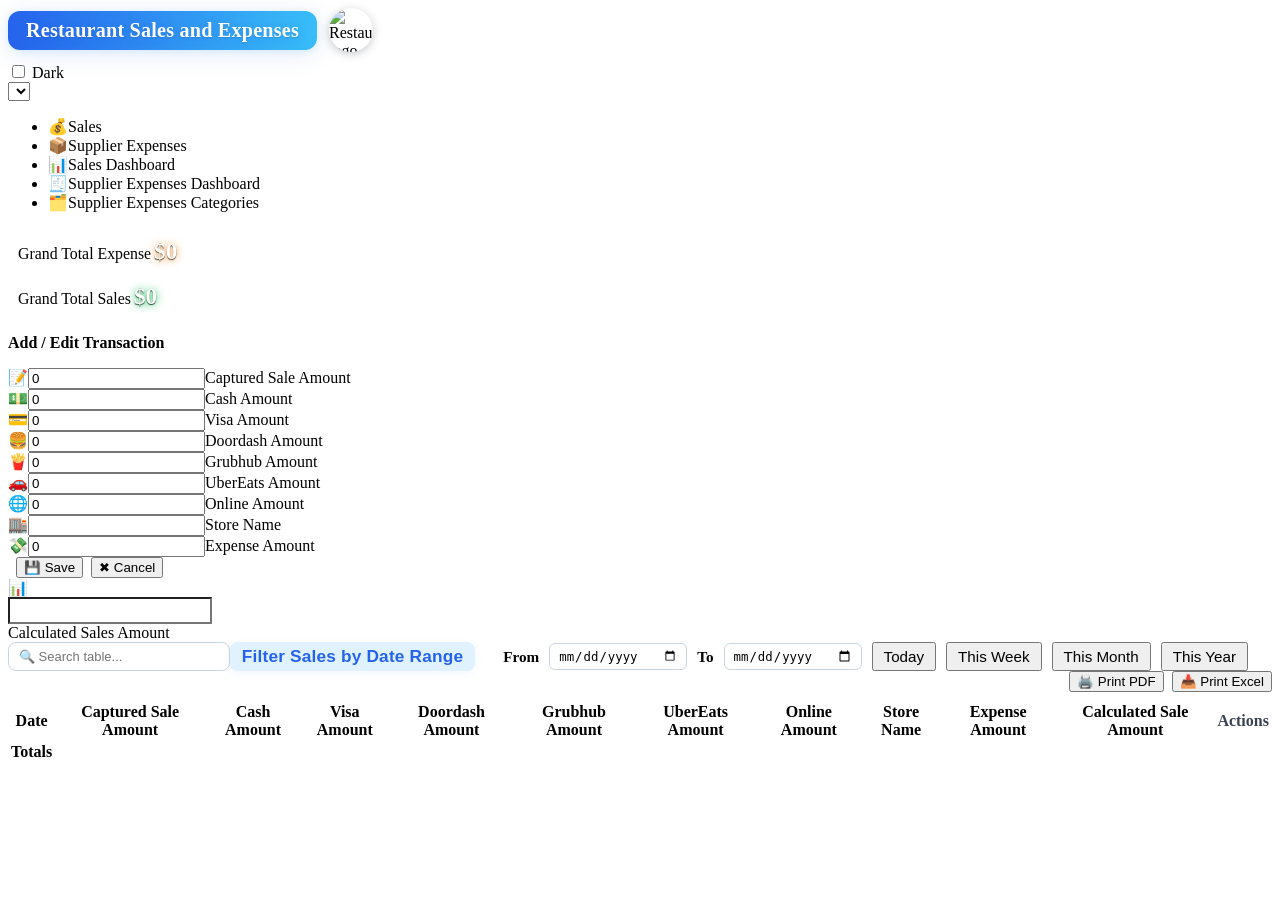
==== src/main/resources/templates/index.html @ b05e26e3 "Add Supplier Expenses Filter" ====
<!DOCTYPE html>
<html data-theme="light">
<head>
<meta charset="UTF-8">
<title>Restaurant Dashboard</title>
<link rel="icon" type="image/png" href="/images/favicon.png">
<script src="https://cdn.jsdelivr.net/npm/chart.js"></script>
<link rel="stylesheet" href="/css/theme.css">
</head>
<body>
  <div id="printReportTitle"></div>
  <div class="top-bar">
    <div style="display:flex;align-items:center;gap:12px;margin-bottom:10px;">
    <h2 style="
      background: linear-gradient(90deg, #2563eb 0%, #38bdf8 100%);
      color: #fff;
      padding: 8px 18px;
      border-radius: 12px;
      box-shadow: 0 4px 24px 0 #2563eb22, 0 1.5px 6px 0 #38bdf822;
      font-weight: 800;
      letter-spacing: 0.01em;
      text-shadow: 0 2px 8px #2563eb44, 0 1px 1px #2222;
      margin: 0;
      font-size: 1.26rem;
      display: inline-block;
      transition: box-shadow 0.3s, background 0.3s;
    "><span id="pageTitleText">Restaurant Sales and Expenses</span></h2>
    <img src="/images/favicon.png" alt="Restaurant logo" width="44" height="44" style="width:44px;height:44px;flex:0 0 44px;object-fit:contain;border-radius:50%;box-shadow:0 2px 8px rgba(30,41,59,0.25);">
    </div>
    <div class="theme-toggle">
      <label class="switch">
        <input type="checkbox" id="themeToggle" onchange="toggleTheme(this)">
        <span class="slider"></span>
      </label>
      <span class="theme-label">Dark</span>
    </div>
  </div>

  <select id="restaurantSelect" class="restaurant-select" onchange="loadData()"></select>

  <!-- Tab menu: Sales, Supplier Expenses, Sales Dashboard, and Supplier Expenses Dashboard -->
  <ul class="tab-menu">
      <li id="tabSales" class="tab tab-active" onclick="switchTab('sales')"><span class="tab-icon">💰</span>Sales</li>
      <li id="tabSuppliers" class="tab" onclick="switchTab('suppliers')"><span class="tab-icon">📦</span>Supplier Expenses</li>
      <li id="tabSalesDashboard" class="tab" onclick="switchTab('salesDashboard')"><span class="tab-icon">📊</span>Sales Dashboard</li>
      <li id="tabSupplierDashboard" class="tab" onclick="switchTab('supplierDashboard')"><span class="tab-icon">🧾</span>Supplier Expenses Dashboard</li>
      <li id="tabSupplierCategories" class="tab" onclick="switchTab('supplierCategories')"><span class="tab-icon">🗂️</span>Supplier Expenses Categories</li>
      <div class="tab-slider" id="tabSlider"></div>
    </ul>
  <!-- Only Sales and Supplier Expenses tab content sections -->
  <div id="tabContentSales" class="tab-content">
    <div class="kpi-grid">
      <div class="kpi spent" style="font-size:0.75rem !important;padding:10px 10px 8px 10px;min-width:0;min-height:0;">
        <span style="font-size:0.99rem !important;">Grand Total Expense</span>
        <strong id="spentVal" style="font-size:1.45rem !important;color:#fff;text-shadow:0 1px 8px #f59e42,0 1px 1px #222;">$0</strong>
        <span class="kpi-pct" id="spentPct" style="font-size:0.78em !important;"></span>
      </div>
      <div class="kpi total" style="font-size:0.75rem !important;padding:10px 10px 8px 10px;min-width:0;min-height:0;">
        <span style="font-size:0.99rem !important;">Grand Total Sales</span>
        <strong id="totalVal" style="font-size:1.45rem !important;color:#fff;text-shadow:0 1px 8px #22c55e,0 1px 1px #222;">$0</strong>
        <span class="kpi-pct" id="totalPct" style="font-size:0.78em !important;"></span>
      </div>
    </div>

    <h3 style="font-size:1em;">Add / Edit Transaction</h3>
    <div class="form-grid modern-inputs single-row-form">
      <div class="input-group"><span class="input-icon">📝</span><input id="capturedSaleAmount" name="capturedSaleAmount" type="number" step="0.01" min="0" value="0" placeholder=" "><label>Captured Sale Amount</label></div>
      <div class="input-group"><span class="input-icon">💵</span><input id="cashAmount" type="number" step="0.01" min="0" value="0" placeholder=" " oninput="recalcTotal()" inputmode="decimal" pattern="[0-9]*"><label>Cash Amount</label></div>
      <div class="input-group"><span class="input-icon">💳</span><input id="visaAmount" type="number" step="0.01" min="0" value="0" placeholder=" " oninput="recalcTotal()" inputmode="decimal" pattern="[0-9]*"><label>Visa Amount</label></div>
      <div class="input-group"><span class="input-icon">🍔</span><input id="doordashAmount" type="number" step="0.01" min="0" value="0" placeholder=" " oninput="recalcTotal()" inputmode="decimal" pattern="[0-9]*"><label>Doordash Amount</label></div>
      <div class="input-group"><span class="input-icon">🍟</span><input id="grubhubAmount" type="number" step="0.01" min="0" value="0" placeholder=" " oninput="recalcTotal()" inputmode="decimal" pattern="[0-9]*"><label>Grubhub Amount</label></div>
      <div class="input-group"><span class="input-icon">🚗</span><input id="ubereatsAmount" type="number" step="0.01" min="0" value="0" placeholder=" " oninput="recalcTotal()" inputmode="decimal" pattern="[0-9]*"><label>UberEats Amount</label></div>
      <div class="input-group"><span class="input-icon">🌐</span><input id="onlineAmount" type="number" step="0.01" min="0" value="0" placeholder=" " oninput="recalcTotal()" inputmode="decimal" pattern="[0-9]*"><label>Online Amount</label></div>
      <div class="input-group"><span class="input-icon">🏬</span><input id="storeName" placeholder=" "><label>Store Name</label></div>
      <div class="input-group"><span class="input-icon">💸</span><input id="expenseAmount" type="number" step="0.01" min="0" value="0" placeholder=" " oninput="recalcTotal()" inputmode="decimal" pattern="[0-9]*"><label>Expense Amount</label></div>
      <div class="btn-row" style="align-self:end;display:flex;gap:8px;margin-left:8px;">
        <button class="btn btn-primary" onclick="saveTx()">💾 Save</button>
        <button class="btn btn-secondary" onclick="cancelEdit()">✖ Cancel</button>
      </div>
    </div>
    <div class="form-grid modern-inputs single-row-form" style="margin-top:0;grid-template-columns:1fr;">
      <div class="input-group readonly" style="min-width:180px;max-width:220px;width:100%;">
        <span class="input-icon">📊</span>
        <input id="calcTotal" readonly placeholder=" " style="min-width:120px;max-width:180px;width:100%;font-weight:bold;font-size:1.08em;background-clip:padding-box;color:#1e293b;text-align:left;padding-right:18px;">
        <label>Calculated Sales Amount</label>
      </div>
    </div>

    <!-- Combined Search and Date Filter Row (Print buttons right-aligned) -->
    <div class="filter-search-row" style="display:flex;align-items:center;gap:0;margin-bottom:8px;flex-wrap:wrap;">
      <div class="search-row" style="display:flex;align-items:center;gap:0;margin-bottom:0;flex:1;">
        <input id="tableSearch" type="text" placeholder="🔍 Search table..." style="flex:1;max-width:260px;padding:6px 10px;border-radius:8px;border:1px solid #cbd5e1;font-size:13px;" oninput="filterTable()">
        <div class="date-range-filter" style="display:flex;flex-direction:row;align-items:center;gap:10px;margin-bottom:0;margin-right:24px;">
          <div class="date-filter-title" style="font-size:1.08em;font-weight:600;color:#2563eb;margin-right:18px;white-space:nowrap;letter-spacing:0.01em;display:flex;align-items:center;">
            <span style="display:inline-block;padding:4px 12px;background:#e0f2fe;border-radius:8px 8px 8px 8px;box-shadow:0 2px 8px #2563eb11;font-family:'Segoe UI','Inter',Arial,sans-serif;">Filter Sales by Date Range</span>
          </div>
          <label for="dateFrom" style="font-size:0.95em;font-weight:600;margin-bottom:0;">From</label>
          <input id="dateFrom" type="date" style="width:120px;padding:4px 8px;font-size:0.95em;border-radius:6px;border:1px solid #cbd5e1;" onchange="filterTable()" placeholder="MM/DD/YYYY">
          <label for="dateTo" style="font-size:0.95em;font-weight:600;margin-bottom:0;">To</label>
          <input id="dateTo" type="date" style="width:120px;padding:4px 8px;font-size:0.95em;border-radius:6px;border:1px solid #cbd5e1;" onchange="filterTable()" placeholder="MM/DD/YYYY">
          <button type="button" class="btn btn-secondary" style="font-size:0.95em;padding:4px 10px;" onclick="setDateRange('today')">Today</button>
          <button type="button" class="btn btn-secondary" style="font-size:0.95em;padding:4px 10px;" onclick="setDateRange('week')">This Week</button>
          <button type="button" class="btn btn-secondary" style="font-size:0.95em;padding:4px 10px;" onclick="setDateRange('month')">This Month</button>
          <button type="button" class="btn btn-secondary" style="font-size:0.95em;padding:4px 10px;" onclick="setDateRange('year')">This Year</button>
        </div>
      </div>
      <div class="print-btns" style="display:flex;align-items:center;gap:8px;margin-left:auto;">
        <button class="btn btn-secondary" onclick="printPDF()">🖨️ Print PDF</button>
        <button class="btn btn-secondary" onclick="printExcel()">📥 Print Excel</button>
      </div>
    </div>

    <table class="modern sales-table" id="salesTable">
      <thead>
        <tr>
          <th onclick="sortTable('date')" style="cursor:pointer;background:var(--table-head);" title="Sort by Date">Date <span class="sort-indicator" id="sort-date"></span></th>
          <th onclick="sortTable('capturedSaleAmount')" style="cursor:pointer;background:var(--table-head);" title="Sort by Captured Sale Amount">Captured Sale Amount <span class="sort-indicator" id="sort-capturedSaleAmount"></span></th>
          <th onclick="sortTable('cashAmount')" style="cursor:pointer;background:var(--table-head);" title="Sort by Cash Amount">Cash Amount <span class="sort-indicator" id="sort-cashAmount"></span></th>
          <th onclick="sortTable('visaAmount')" style="cursor:pointer;background:var(--table-head);" title="Sort by Visa Amount">Visa Amount <span class="sort-indicator" id="sort-visaAmount"></span></th>
          <th onclick="sortTable('doordashAmount')" style="cursor:pointer;background:var(--table-head);" title="Sort by Doordash Amount">Doordash Amount <span class="sort-indicator" id="sort-doordashAmount"></span></th>
          <th onclick="sortTable('grubhubAmount')" style="cursor:pointer;background:var(--table-head);" title="Sort by Grubhub Amount">Grubhub Amount <span class="sort-indicator" id="sort-grubhubAmount"></span></th>
          <th onclick="sortTable('ubereatsAmount')" style="cursor:pointer;background:var(--table-head);" title="Sort by UberEats Amount">UberEats Amount <span class="sort-indicator" id="sort-ubereatsAmount"></span></th>
          <th onclick="sortTable('onlineAmount')" style="cursor:pointer;background:var(--table-head);" title="Sort by Online Amount">Online Amount <span class="sort-indicator" id="sort-onlineAmount"></span></th>
          <th onclick="sortTable('storeName')" style="cursor:pointer;background:var(--table-head);" title="Sort by Store Name">Store Name <span class="sort-indicator" id="sort-storeName"></span></th>
          <th onclick="sortTable('expenseAmount')" style="cursor:pointer;background:var(--table-head);" title="Sort by Expense Amount">Expense Amount <span class="sort-indicator" id="sort-expenseAmount"></span></th>
          <th onclick="sortTable('totalAmount')" style="cursor:pointer;background:var(--table-head);" title="Sort by Calculated Sale Amount">Calculated Sale Amount <span class="sort-indicator" id="sort-totalAmount"></span></th>
          <th style="background:var(--table-head);font-weight:bold;color:#374151;">Actions</th>
        </tr>
      </thead>
      <tbody id="rows"></tbody>
      <tfoot>
        <tr class="footer-total-row" style="background:var(--table-head);font-weight:600;">
          <td>Totals</td>
          <td id="footer-capturedSaleAmount"></td>
          <td id="footer-cashAmount"></td>
          <td id="footer-visaAmount"></td>
          <td id="footer-doordashAmount"></td>
          <td id="footer-grubhubAmount"></td>
          <td id="footer-ubereatsAmount"></td>
          <td id="footer-onlineAmount"></td>
          <td></td>
          <td id="footer-expenseAmount"></td>
          <td id="footer-saleAmount"></td>
          <td></td>
        </tr>
      </tfoot>
    </table>
    <div id="grand-total-row-container"></div>
    <div id="pagination" class="pagination"></div>
  </div>
  <div id="tabContentSuppliers" class="tab-content" style="display:none;">
    <div class="kpi-grid">
      <div class="kpi spent supplier-kpi" style="font-size:0.75rem !important;padding:10px 10px 8px 10px;min-width:0;min-height:0;position:relative;color:#fff;">
        <span style="font-size:0.99rem !important;">Total Supplier Invoices</span>
        <strong id="supplierKpiVal" style="font-size:1.45rem !important;color:#fff;text-shadow:0 1px 8px #f97316,0 1px 1px #222;">$0</strong>
        <span class="kpi-pct" id="supplierKpiPct" style="font-size:0.78em !important;"></span>
      </div>
    </div>
    <h3 style="font-size:1em;">Add / Edit Transaction</h3>
    <form id="supplierForm" class="form-grid modern-inputs single-row-form" style="margin-bottom:10px;">
      <div class="input-group"><span class="input-icon">🏢</span><input id="supplierName" required placeholder=" "><label>Supplier Name</label></div>
      <div class="input-group"><span class="input-icon">📅</span><input id="transactionDate" type="date" required placeholder=" "><label>Transaction Date</label></div>
      <div class="input-group"><span class="input-icon">#️⃣</span><input id="invoiceNumber" placeholder=" "><label>Invoice Number</label></div>
      <div class="input-group"><span class="input-icon">💳</span><input id="checkNumber" placeholder=" "><label>Check Number</label></div>
      <div class="input-group"><span class="input-icon">💲</span><input id="invoiceAmount" type="number" step="0.01" min="0" placeholder=" "><label>Invoice Amount</label></div>
      <div class="input-group" style="grid-column:span 2;"><span class="input-icon">📝</span><input id="notes" placeholder=" "><label>Notes</label></div>
      <div class="btn-row" style="grid-column:span 4;display:flex;gap:8px;justify-content:flex-end;margin-top:2px;">
        <button type="submit" class="btn btn-primary">💾 Save</button>
        <button type="button" class="btn btn-secondary" onclick="supplierEditId=null;clearSupplierForm();renderSupplierTable();">✖ Cancel</button>
      </div>
    </form>
    <div class="filter-search-row" style="display:flex;align-items:center;gap:0;margin-bottom:8px;flex-wrap:wrap;">
      <div class="search-row" style="display:flex;align-items:center;gap:0;margin-bottom:0;flex:1;">
        <input id="supplierTableSearch" type="text" placeholder="🔍 Search table..." style="flex:1;max-width:260px;padding:6px 10px;border-radius:8px;border:1px solid #cbd5e1;font-size:13px;" oninput="filterSupplierTable()">
        <div id="supplierDateRange" class="date-range-filter" style="display:flex;flex-direction:row;align-items:center;gap:10px;margin-bottom:0;margin-right:24px;">
          <div class="date-filter-title" style="font-size:1.08em;font-weight:600;color:#2563eb;margin-right:18px;white-space:nowrap;letter-spacing:0.01em;display:flex;align-items:center;">
            <span style="display:inline-block;padding:4px 12px;background:#e0f2fe;border-radius:8px 8px 8px 8px;box-shadow:0 2px 8px #2563eb11;font-family:'Segoe UI','Inter',Arial,sans-serif;">Filter Expenses by Date Range</span>
          </div>
          <label for="supplierDateFrom" style="font-size:0.95em;font-weight:600;margin-bottom:0;">From</label>
          <input id="supplierDateFrom" type="date" style="width:120px;padding:4px 8px;font-size:0.95em;border-radius:6px;border:1px solid #cbd5e1;" onchange="filterSupplierTable()" placeholder="MM/DD/YYYY">
          <label for="supplierDateTo" style="font-size:0.95em;font-weight:600;margin-bottom:0;">To</label>
          <input id="supplierDateTo" type="date" style="width:120px;padding:4px 8px;font-size:0.95em;border-radius:6px;border:1px solid #cbd5e1;" onchange="filterSupplierTable()" placeholder="MM/DD/YYYY">
          <button type="button" class="btn btn-secondary" style="font-size:0.95em;padding:4px 10px;" onclick="setSupplierDateRange('today')">Today</button>
          <button type="button" class="btn btn-secondary" style="font-size:0.95em;padding:4px 10px;" onclick="setSupplierDateRange('week')">This Week</button>
          <button type="button" class="btn btn-secondary" style="font-size:0.95em;padding:4px 10px;" onclick="setSupplierDateRange('month')">This Month</button>
          <button type="button" class="btn btn-secondary" style="font-size:0.95em;padding:4px 10px;" onclick="setSupplierDateRange('year')">This Year</button>
        </div>
      </div>
      <div class="print-btns" style="display:flex;align-items:center;gap:8px;margin-left:auto;">
        <button class="btn btn-secondary" onclick="printSupplierPDF()">🖨️ Print PDF</button>
        <button class="btn btn-secondary" onclick="printSupplierExcel()">📥 Print Excel</button>
      </div>
    </div>
    <table class="modern" id="supplierTable">
      <thead>
        <tr>
          <th onclick="sortSupplierTable('supplierName')" style="cursor:pointer;background:var(--table-head);" title="Sort by Supplier Name">Supplier Name <span class="sort-indicator" id="sort-supplier-supplierName"></span></th>
          <th onclick="sortSupplierTable('transactionDate')" style="cursor:pointer;background:var(--table-head);" title="Sort by Transaction Date">Transaction Date <span class="sort-indicator" id="sort-supplier-transactionDate"></span></th>
          <th onclick="sortSupplierTable('invoiceNumber')" style="cursor:pointer;background:var(--table-head);" title="Sort by Invoice Number">Invoice Number <span class="sort-indicator" id="sort-supplier-invoiceNumber"></span></th>
          <th onclick="sortSupplierTable('checkNumber')" style="cursor:pointer;background:var(--table-head);" title="Sort by Check Number">Check Number <span class="sort-indicator" id="sort-supplier-checkNumber"></span></th>
          <th onclick="sortSupplierTable('invoiceAmount')" style="cursor:pointer;background:var(--table-head);" title="Sort by Invoice Amount">Invoice Amount <span class="sort-indicator" id="sort-supplier-invoiceAmount"></span></th>
          <th onclick="sortSupplierTable('notes')" style="cursor:pointer;background:var(--table-head);" title="Sort by Notes">Notes <span class="sort-indicator" id="sort-supplier-notes"></span></th>
          <th style="background:var(--table-head);font-weight:bold;color:#374151;">Actions</th>
        </tr>
      </thead>
      <tbody id="supplierRows"></tbody>
      <tfoot>
        <tr class="grand-total-row">
          <td class="grand-label">Totals</td>
          <td></td>
          <td></td>
          <td></td>
          <td id="supplier-grand-total" style="text-align:right;"></td>
          <td></td>
          <td></td>
        </tr>
      </tfoot>
    </table>
    <div id="supplierPagination" class="pagination"></div>
  </div>
  <div id="tabContentSalesDashboard" class="tab-content" style="display:none;">
    <div style="margin-bottom: 20px;">
      <p style="font-size: 14px; color: #666; margin-bottom: 20px;">📊 View detailed sales breakdown by week with comprehensive metrics</p>
    </div>
    
    <div class="controls" style="display: flex; gap: 15px; margin-bottom: 30px; align-items: center; flex-wrap: wrap;">
      <div class="control-group" style="display: flex; align-items: center; gap: 10px;">
        <label for="dashboardWeekSelector" style="font-weight: 600; color: #334155; font-size: 14px;">Select Week:</label>
        <select id="dashboardWeekSelector" onchange="onDashboardWeekChange()" style="padding: 10px 15px; border: 2px solid #e2e8f0; border-radius: 8px; font-size: 14px; background: white; cursor: pointer; transition: all 0.3s; min-width: 250px;">
          <option value="">Loading weeks...</option>
        </select>
      </div>
      <div style="display: flex; gap: 10px; flex-wrap: wrap;">
        <button class="btn btn-secondary" onclick="exportDashboardWeekToPDF()" style="padding: 10px 16px; background: #2563eb; color: white; border: none; border-radius: 6px; font-size: 14px; font-weight: 500; cursor: pointer; transition: all 0.2s;">🖨️ Print PDF</button>
        <button class="btn btn-secondary" onclick="exportDashboardWeekToExcel()" style="padding: 10px 16px; background: #2563eb; color: white; border: none; border-radius: 6px; font-size: 14px; font-weight: 500; cursor: pointer; transition: all 0.2s;">📋 Print Excel</button>
      </div>
    </div>
    
    <div id="dashboardWeekSalesSummary" style="display: grid; grid-template-columns: repeat(auto-fit, minmax(160px, 1fr)); gap: 15px; margin-bottom: 30px;">
      <!-- Summary cards populated by JavaScript -->
    </div>
    
    <div style="overflow-x: auto; border-radius: 10px; border: 1px solid #e2e8f0; box-shadow: 0 2px 8px rgba(0, 0, 0, 0.04);">
      <table class="modern" style="width: 100%; border-collapse: collapse;">
        <thead style="background: #f1f5f9; border-bottom: 2px solid #e2e8f0;">
          <tr>
            <th style="padding: 14px; text-align: left; font-weight: 600; color: #334155; white-space: nowrap;">Date</th>
            <th style="padding: 14px; text-align: right; font-weight: 600; color: #334155; white-space: nowrap;">Captured Sale</th>
            <th style="padding: 14px; text-align: right; font-weight: 600; color: #334155; white-space: nowrap;">Cash</th>
            <th style="padding: 14px; text-align: right; font-weight: 600; color: #334155; white-space: nowrap;">Visa</th>
            <th style="padding: 14px; text-align: right; font-weight: 600; color: #334155; white-space: nowrap;">DoorDash</th>
            <th style="padding: 14px; text-align: right; font-weight: 600; color: #334155; white-space: nowrap;">GrubHub</th>
            <th style="padding: 14px; text-align: right; font-weight: 600; color: #334155; white-space: nowrap;">Uber Eats</th>
            <th style="padding: 14px; text-align: right; font-weight: 600; color: #334155; white-space: nowrap;">Online</th>
            <th style="padding: 14px; text-align: left; font-weight: 600; color: #334155; white-space: nowrap;">Store Name</th>
            <th style="padding: 14px; text-align: right; font-weight: 600; color: #334155; white-space: nowrap;">Expense</th>
            <th style="padding: 14px; text-align: right; font-weight: 600; color: #334155; white-space: nowrap;">Total Sale</th>
          </tr>
        </thead>
        <tbody id="dashboardWeekSalesTableBody" style="font-size: 14px;">
          <tr>
            <td colspan="11" style="text-align: center; padding: 40px; color: #94a3b8;">
              <div style="font-size: 48px; margin-bottom: 15px;">📈</div>
              <div>Select a week to view sales details</div>
            </td>
          </tr>
        </tbody>
      </table>
    </div>
  </div>
  <div id="tabContentSupplierDashboard" class="tab-content" style="display:none;">
    <div style="margin-bottom: 20px;">
      <p style="font-size: 14px; color: #666; margin-bottom: 20px;">🧾 View detailed supplier expenses breakdown by week with comprehensive metrics</p>
    </div>

    <div class="controls" style="display: flex; gap: 15px; margin-bottom: 30px; align-items: center; flex-wrap: wrap;">
      <div class="control-group" style="display: flex; align-items: center; gap: 10px;">
        <label for="supplierDashboardWeekSelector" style="font-weight: 600; color: #334155; font-size: 14px;">Select Week:</label>
        <select id="supplierDashboardWeekSelector" onchange="onSupplierDashboardWeekChange()" style="padding: 10px 15px; border: 2px solid #e2e8f0; border-radius: 8px; font-size: 14px; background: white; cursor: pointer; transition: all 0.3s; min-width: 250px;">
          <option value="">Loading weeks...</option>
        </select>
      </div>
      <div style="display: flex; gap: 10px; flex-wrap: wrap;">
        <button class="btn btn-secondary" onclick="exportSupplierDashboardWeekToPDF()" style="padding: 10px 16px; background: #2563eb; color: white; border: none; border-radius: 6px; font-size: 14px; font-weight: 500; cursor: pointer; transition: all 0.2s;">🖨️ Print PDF</button>
        <button class="btn btn-secondary" onclick="exportSupplierDashboardWeekToExcel()" style="padding: 10px 16px; background: #2563eb; color: white; border: none; border-radius: 6px; font-size: 14px; font-weight: 500; cursor: pointer; transition: all 0.2s;">📋 Print Excel</button>
      </div>
    </div>

    <div id="supplierDashboardWeekSummary" style="display: grid; grid-template-columns: repeat(auto-fit, minmax(160px, 1fr)); gap: 15px; margin-bottom: 30px;">
      <!-- Summary cards populated by JavaScript -->
    </div>

    <div style="overflow-x: auto; border-radius: 10px; border: 1px solid #e2e8f0; box-shadow: 0 2px 8px rgba(0, 0, 0, 0.04);">
      <table class="modern" style="width: 100%; border-collapse: collapse;">
        <thead style="background: #f1f5f9; border-bottom: 2px solid #e2e8f0;">
          <tr>
            <th style="padding: 14px; text-align: left; font-weight: 600; color: #334155; white-space: nowrap;">Supplier Name</th>
            <th style="padding: 14px; text-align: left; font-weight: 600; color: #334155; white-space: nowrap;">Transaction Date</th>
            <th style="padding: 14px; text-align: left; font-weight: 600; color: #334155; white-space: nowrap;">Invoice Number</th>
            <th style="padding: 14px; text-align: left; font-weight: 600; color: #334155; white-space: nowrap;">Check Number</th>
            <th style="padding: 14px; text-align: right; font-weight: 600; color: #334155; white-space: nowrap;">Invoice Amount</th>
            <th style="padding: 14px; text-align: left; font-weight: 600; color: #334155; white-space: nowrap;">Notes</th>
          </tr>
        </thead>
        <tbody id="supplierDashboardWeekTableBody" style="font-size: 14px;">
          <tr>
            <td colspan="6" style="text-align: center; padding: 40px; color: #94a3b8;">
              <div style="font-size: 48px; margin-bottom: 15px;">📦</div>
              <div>Select a week to view supplier expense details</div>
            </td>
          </tr>
        </tbody>
      </table>
    </div>
  </div>
  <div id="tabContentSupplierCategories" class="tab-content" style="display:none;">
    <div style="margin-bottom: 20px;">
      <p style="font-size: 14px; color: #666; margin-bottom: 20px;">🗂️ View supplier expenses grouped by category (distinct Notes values)</p>
    </div>

    <div class="controls" style="display: flex; gap: 15px; margin-bottom: 30px; align-items: center; flex-wrap: wrap;">
      <div class="control-group" style="display: flex; align-items: center; gap: 10px;">
        <label for="supplierCategorySelector" style="font-weight: 600; color: #334155; font-size: 14px;">Select Category:</label>
        <select id="supplierCategorySelector" onchange="onSupplierCategoryChange()" style="padding: 10px 15px; border: 2px solid #e2e8f0; border-radius: 8px; font-size: 14px; background: white; cursor: pointer; transition: all 0.3s; min-width: 250px;">
          <option value="">Loading categories...</option>
        </select>
      </div>
      <div style="display: flex; gap: 10px; flex-wrap: wrap;">
        <button class="btn btn-secondary" onclick="exportSupplierCategoryToPDF()" style="padding: 10px 16px; background: #2563eb; color: white; border: none; border-radius: 6px; font-size: 14px; font-weight: 500; cursor: pointer; transition: all 0.2s;">🖨️ Print PDF</button>
        <button class="btn btn-secondary" onclick="exportSupplierCategoryToExcel()" style="padding: 10px 16px; background: #2563eb; color: white; border: none; border-radius: 6px; font-size: 14px; font-weight: 500; cursor: pointer; transition: all 0.2s;">📋 Print Excel</button>
      </div>
    </div>

    <div class="filter-search-row" style="display:flex;align-items:center;gap:0;margin-bottom:16px;flex-wrap:wrap;">
      <div class="search-row" style="display:flex;align-items:center;gap:0;margin-bottom:0;flex:1;">
        <input id="supplierCategorySearch" type="text" placeholder="🔍 Search table..." style="flex:1;max-width:260px;padding:6px 10px;border-radius:8px;border:1px solid #cbd5e1;font-size:13px;" oninput="filterSupplierCategory()">
        <div class="date-range-filter" style="display:flex;flex-direction:row;align-items:center;gap:10px;margin-bottom:0;margin-right:24px;">
          <div class="date-filter-title" style="font-size:1.08em;font-weight:600;color:#2563eb;margin-right:18px;white-space:nowrap;letter-spacing:0.01em;display:flex;align-items:center;">
            <span style="display:inline-block;padding:4px 12px;background:#e0f2fe;border-radius:8px 8px 8px 8px;box-shadow:0 2px 8px #2563eb11;font-family:'Segoe UI','Inter',Arial,sans-serif;">Filter Expenses by Date Range</span>
          </div>
          <label for="supplierCategoryDateFrom" style="font-size:0.95em;font-weight:600;margin-bottom:0;">From</label>
          <input id="supplierCategoryDateFrom" type="date" style="width:120px;padding:4px 8px;font-size:0.95em;border-radius:6px;border:1px solid #cbd5e1;" onchange="filterSupplierCategory()" placeholder="MM/DD/YYYY">
          <label for="supplierCategoryDateTo" style="font-size:0.95em;font-weight:600;margin-bottom:0;">To</label>
          <input id="supplierCategoryDateTo" type="date" style="width:120px;padding:4px 8px;font-size:0.95em;border-radius:6px;border:1px solid #cbd5e1;" onchange="filterSupplierCategory()" placeholder="MM/DD/YYYY">
          <button type="button" class="btn btn-secondary" style="font-size:0.95em;padding:4px 10px;" onclick="setSupplierCategoryDateRange('today')">Today</button>
          <button type="button" class="btn btn-secondary" style="font-size:0.95em;padding:4px 10px;" onclick="setSupplierCategoryDateRange('week')">This Week</button>
          <button type="button" class="btn btn-secondary" style="font-size:0.95em;padding:4px 10px;" onclick="setSupplierCategoryDateRange('month')">This Month</button>
          <button type="button" class="btn btn-secondary" style="font-size:0.95em;padding:4px 10px;" onclick="setSupplierCategoryDateRange('year')">This Year</button>
        </div>
      </div>
    </div>

    <div id="supplierCategorySummary" style="display: grid; grid-template-columns: repeat(auto-fit, minmax(160px, 1fr)); gap: 15px; margin-bottom: 30px;">
      <!-- Summary cards populated by JavaScript -->
    </div>

    <div style="overflow-x: auto; border-radius: 10px; border: 1px solid #e2e8f0; box-shadow: 0 2px 8px rgba(0, 0, 0, 0.04);">
      <table class="modern" style="width: 100%; border-collapse: collapse;">
        <thead style="background: #f1f5f9; border-bottom: 2px solid #e2e8f0;">
          <tr>
            <th style="padding: 14px; text-align: left; font-weight: 600; color: #334155; white-space: nowrap;">Supplier Name</th>
            <th style="padding: 14px; text-align: left; font-weight: 600; color: #334155; white-space: nowrap;">Transaction Date</th>
            <th style="padding: 14px; text-align: left; font-weight: 600; color: #334155; white-space: nowrap;">Invoice Number</th>
            <th style="padding: 14px; text-align: left; font-weight: 600; color: #334155; white-space: nowrap;">Check Number</th>
            <th style="padding: 14px; text-align: right; font-weight: 600; color: #334155; white-space: nowrap;">Invoice Amount</th>
            <th style="padding: 14px; text-align: left; font-weight: 600; color: #334155; white-space: nowrap;">Notes</th>
          </tr>
        </thead>
        <tbody id="supplierCategoryTableBody" style="font-size: 14px;">
          <tr>
            <td colspan="6" style="text-align: center; padding: 40px; color: #94a3b8;">
              <div style="font-size: 48px; margin-bottom: 15px;">🗂️</div>
              <div>Select a category to view supplier expense details</div>
            </td>
          </tr>
        </tbody>
      </table>
    </div>
  </div>
  <script src="https://cdn.jsdelivr.net/npm/chart.js@4.4.1/dist/chart.umd.min.js"></script>
  <script src="/js/app.js"></script>
  <script>
// Sales Dashboard data and functions
let dashboardWeekData = {};

// Function to update tab slider position
function updateTabSlider(tabElement) {
  const slider = document.getElementById('tabSlider');
  if (slider && tabElement) {
    slider.style.left = tabElement.offsetLeft + 'px';
    slider.style.width = tabElement.offsetWidth + 'px';
  }
}

function loadDashboardData() {
  const restaurantSelect = document.getElementById('restaurantSelect');
  if (!restaurantSelect || !restaurantSelect.value) {
    console.warn('loadDashboardData: No restaurant selected');
    return;
  }
  
  console.log('loadDashboardData: Starting load for restaurant:', restaurantSelect.value);
  const restaurantId = restaurantSelect.value;
  
  fetch(`/api/sales?restaurantId=${restaurantId}`)
    .then(response => response.json())
    .then(salesData => {
      console.log('loadDashboardData: Received sales data, count:', salesData.length);
      groupDashboardSalesByWeek(salesData);
      populateDashboardWeekDropdown();
      const sortedWeeks = Object.keys(dashboardWeekData).sort().reverse();
      console.log('loadDashboardData: Weeks available:', sortedWeeks);
      if (sortedWeeks.length > 0) {
        document.getElementById('dashboardWeekSelector').value = sortedWeeks[0];
        displayDashboardWeekSalesDetails(sortedWeeks[0]);
      }
    })
    .catch(error => console.error('Error loading dashboard data:', error));
}

function groupDashboardSalesByWeek(salesData) {
  dashboardWeekData = {};
  
  salesData.forEach(row => {
    if (!row.date) return;
    
    const dateStr = row.date.substring(0, 10);
    const date = new Date(dateStr + 'T00:00:00');
    const month = date.getMonth() + 1;
    const year = date.getFullYear();
    const day = date.getDate();
    
    // Get the number of days in this month
    const daysInMonth = new Date(year, month, 0).getDate();
    
    // Determine week based on month length
    let week;
    if (daysInMonth === 31) {
      // 31 days: W1(1-7), W2(8-15), W3(16-23), W4(24-31)
      if (day <= 7) week = 1;
      else if (day <= 15) week = 2;
      else if (day <= 23) week = 3;
      else week = 4;
    } else if (daysInMonth === 30) {
      // 30 days: W1(1-7), W2(8-14), W3(15-22), W4(23-30)
      if (day <= 7) week = 1;
      else if (day <= 14) week = 2;
      else if (day <= 22) week = 3;
      else week = 4;
    } else {
      // Feb or less than 30 days: W1(1-7), W2(8-14), W3(15-21), W4(22-last)
      if (day <= 7) week = 1;
      else if (day <= 14) week = 2;
      else if (day <= 21) week = 3;
      else week = 4;
    }
    
    const monthYear = `${year}-${String(month).padStart(2, '0')}`;
    const weekKey = `${monthYear}-W${week}`;
    const weekLabel = `${monthYear} - Week ${week}`;
    
    if (!dashboardWeekData[weekKey]) {
      dashboardWeekData[weekKey] = {
        label: weekLabel,
        monthYear,
        week,
        rows: []
      };
    }
    
    dashboardWeekData[weekKey].rows.push(row);
  });
}

function populateDashboardWeekDropdown() {
  const dropdown = document.getElementById('dashboardWeekSelector');
  if (!dropdown) return;
  
  dropdown.innerHTML = '';
  const sortedWeeks = Object.keys(dashboardWeekData).sort().reverse();
  
  if (sortedWeeks.length === 0) {
    const option = document.createElement('option');
    option.value = '';
    option.textContent = 'No sales data available';
    dropdown.appendChild(option);
    return;
  }
  
  sortedWeeks.forEach(weekKey => {
    const option = document.createElement('option');
    option.value = weekKey;
    option.textContent = dashboardWeekData[weekKey].label + ` (${dashboardWeekData[weekKey].rows.length} sales)`;
    dropdown.appendChild(option);
  });
}

function displayDashboardWeekSalesDetails(weekKey) {
  const fmt = (v) => '$' + Number(v).toLocaleString(undefined, {minimumFractionDigits:2, maximumFractionDigits:2});
  
  const weekData = dashboardWeekData[weekKey];
  if (!weekData) return;
  
  const tbody = document.getElementById('dashboardWeekSalesTableBody');
  const summaryDiv = document.getElementById('dashboardWeekSalesSummary');
  
  if (!tbody || !summaryDiv) return;
  
  tbody.innerHTML = '';
  
  let totalCash = 0, totalVisa = 0, totalDoordash = 0, totalGrubhub = 0, 
      totalUber = 0, totalOnline = 0, totalExpense = 0, totalSale = 0, totalCaptured = 0;
  
  weekData.rows.forEach(row => {
    const saleAmount = (row.cashAmount||0) + (row.visaAmount||0) + (row.doordashAmount||0) + 
                      (row.grubhubAmount||0) + (row.ubereatsAmount||0) + (row.onlineAmount||0) + (row.expenseAmount||0);
    
    totalCash += row.cashAmount || 0;
    totalVisa += row.visaAmount || 0;
    totalDoordash += row.doordashAmount || 0;
    totalGrubhub += row.grubhubAmount || 0;
    totalUber += row.ubereatsAmount || 0;
    totalOnline += row.onlineAmount || 0;
    totalExpense += row.expenseAmount || 0;
    totalSale += saleAmount;
    totalCaptured += row.capturedSaleAmount || 0;
    
    let highlight = '';
    if (Math.abs(saleAmount - (row.capturedSaleAmount||0)) >= 200) {
      highlight = ' style="background:rgba(254,242,242,0.92)!important;color:#b91c1c !important;border:1px solid #dc2626 !important;"';
    }
    
    tbody.innerHTML += `<tr${highlight}>
      <td style="padding: 12px 14px; text-align: left; border-bottom: 1px solid #e2e8f0;">${row.date ? row.date.substring(0,10) : ''}</td>
      <td style="padding: 12px 14px; text-align: right; border-bottom: 1px solid #e2e8f0;">${fmt(row.capturedSaleAmount||0)}</td>
      <td style="padding: 12px 14px; text-align: right; border-bottom: 1px solid #e2e8f0;">${fmt(row.cashAmount||0)}</td>
      <td style="padding: 12px 14px; text-align: right; border-bottom: 1px solid #e2e8f0;">${fmt(row.visaAmount||0)}</td>
      <td style="padding: 12px 14px; text-align: right; border-bottom: 1px solid #e2e8f0;">${fmt(row.doordashAmount||0)}</td>
      <td style="padding: 12px 14px; text-align: right; border-bottom: 1px solid #e2e8f0;">${fmt(row.grubhubAmount||0)}</td>
      <td style="padding: 12px 14px; text-align: right; border-bottom: 1px solid #e2e8f0;">${fmt(row.ubereatsAmount||0)}</td>
      <td style="padding: 12px 14px; text-align: right; border-bottom: 1px solid #e2e8f0;">${fmt(row.onlineAmount||0)}</td>
      <td style="padding: 12px 14px; text-align: left; border-bottom: 1px solid #e2e8f0;">${row.storeName||''}</td>
      <td style="padding: 12px 14px; text-align: right; border-bottom: 1px solid #e2e8f0;">${fmt(row.expenseAmount||0)}</td>
      <td style="padding: 12px 14px; text-align: right; border-bottom: 1px solid #e2e8f0;">${fmt(saleAmount)}</td>
    </tr>`;
  });
  
  tbody.innerHTML += `<tr style="background-color: #fef3c7; font-weight: bold;">
    <td style="padding: 12px 14px; text-align: left;">TOTAL</td>
    <td style="padding: 12px 14px; text-align: right;">${fmt(totalCaptured)}</td>
    <td style="padding: 12px 14px; text-align: right;">${fmt(totalCash)}</td>
    <td style="padding: 12px 14px; text-align: right;">${fmt(totalVisa)}</td>
    <td style="padding: 12px 14px; text-align: right;">${fmt(totalDoordash)}</td>
    <td style="padding: 12px 14px; text-align: right;">${fmt(totalGrubhub)}</td>
    <td style="padding: 12px 14px; text-align: right;">${fmt(totalUber)}</td>
    <td style="padding: 12px 14px; text-align: right;">${fmt(totalOnline)}</td>
    <td style="padding: 12px 14px; text-align: left;"></td>
    <td style="padding: 12px 14px; text-align: right;">${fmt(totalExpense)}</td>
    <td style="padding: 12px 14px; text-align: right;">${fmt(totalSale)}</td>
  </tr>`;
  
  summaryDiv.innerHTML = `
    <div style="background:#f0f9ff;padding:12px;border-radius:8px;border-left:4px solid #2563eb;">
      <div style="font-size:12px;color:#666;margin-bottom:6px;">Total Captured</div>
      <div style="font-size:20px;font-weight:bold;color:#2563eb;">${fmt(totalCaptured)}</div>
    </div>
    <div style="background:#f0fdf4;padding:12px;border-radius:8px;border-left:4px solid #22c55e;">
      <div style="font-size:12px;color:#666;margin-bottom:6px;">Total Sale</div>
      <div style="font-size:20px;font-weight:bold;color:#22c55e;">${fmt(totalSale)}</div>
    </div>
    <div style="background:#fef3c7;padding:12px;border-radius:8px;border-left:4px solid #f59e42;">
      <div style="font-size:12px;color:#666;margin-bottom:6px;">Total Cash</div>
      <div style="font-size:20px;font-weight:bold;color:#f59e42;">${fmt(totalCash)}</div>
    </div>
    <div style="background:#fce7f3;padding:12px;border-radius:8px;border-left:4px solid #ec4899;">
      <div style="font-size:12px;color:#666;margin-bottom:6px;">Total Expense</div>
      <div style="font-size:20px;font-weight:bold;color:#ec4899;">${fmt(totalExpense)}</div>
    </div>
    <div style="background:#f3e8ff;padding:12px;border-radius:8px;border-left:4px solid #9333ea;">
      <div style="font-size:12px;color:#666;margin-bottom:6px;">Transaction Count</div>
      <div style="font-size:20px;font-weight:bold;color:#9333ea;">${weekData.rows.length}</div>
    </div>
  `;
}

function onDashboardWeekChange() {
  const dropdown = document.getElementById('dashboardWeekSelector');
  if (dropdown && dropdown.value) {
    displayDashboardWeekSalesDetails(dropdown.value);
  }
}

function exportDashboardWeekToPDF() {
  const dropdown = document.getElementById('dashboardWeekSelector');
  const weekKey = dropdown.value;
  
  if (!weekKey || !dashboardWeekData[weekKey]) {
    alert('Please select a week first');
    return;
  }
  
  const weekData = dashboardWeekData[weekKey];
  const restaurantSelect = document.getElementById('restaurantSelect');
  const restaurantName = restaurantSelect.options[restaurantSelect.selectedIndex]?.text || 'Restaurant';
  
  const fmt = (v) => '$' + Number(v).toLocaleString(undefined, {minimumFractionDigits:2, maximumFractionDigits:2});
  
  // Calculate totals
  let totalCash = 0, totalVisa = 0, totalDoordash = 0, totalGrubhub = 0, 
      totalUber = 0, totalOnline = 0, totalExpense = 0, totalSale = 0, totalCaptured = 0;
  
  weekData.rows.forEach(row => {
    const saleAmount = (row.cashAmount||0) + (row.visaAmount||0) + (row.doordashAmount||0) + 
                      (row.grubhubAmount||0) + (row.ubereatsAmount||0) + (row.onlineAmount||0) + (row.expenseAmount||0);
    totalCash += row.cashAmount || 0;
    totalVisa += row.visaAmount || 0;
    totalDoordash += row.doordashAmount || 0;
    totalGrubhub += row.grubhubAmount || 0;
    totalUber += row.ubereatsAmount || 0;
    totalOnline += row.onlineAmount || 0;
    totalExpense += row.expenseAmount || 0;
    totalSale += saleAmount;
    totalCaptured += row.capturedSaleAmount || 0;
  });
  
  // Build table rows HTML
  let tableRows = '';
  weekData.rows.forEach(row => {
    const saleAmount = (row.cashAmount||0) + (row.visaAmount||0) + (row.doordashAmount||0) + 
                      (row.grubhubAmount||0) + (row.ubereatsAmount||0) + (row.onlineAmount||0) + (row.expenseAmount||0);
    let rowStyle = '';
    if (Math.abs(saleAmount - (row.capturedSaleAmount||0)) >= 200) {
      rowStyle = 'style="background-color: #fee2e2; color: #991b1b;"';
    }
    tableRows += `
      <tr ${rowStyle}>
        <td style="padding: 12px; text-align: left; border-bottom: 1px solid #e5e7eb;">${row.date ? row.date.substring(0,10) : ''}</td>
        <td style="padding: 12px; text-align: right; border-bottom: 1px solid #e5e7eb;">${fmt(row.capturedSaleAmount||0)}</td>
        <td style="padding: 12px; text-align: right; border-bottom: 1px solid #e5e7eb;">${fmt(row.cashAmount||0)}</td>
        <td style="padding: 12px; text-align: right; border-bottom: 1px solid #e5e7eb;">${fmt(row.visaAmount||0)}</td>
        <td style="padding: 12px; text-align: right; border-bottom: 1px solid #e5e7eb;">${fmt(row.doordashAmount||0)}</td>
        <td style="padding: 12px; text-align: right; border-bottom: 1px solid #e5e7eb;">${fmt(row.grubhubAmount||0)}</td>
        <td style="padding: 12px; text-align: right; border-bottom: 1px solid #e5e7eb;">${fmt(row.ubereatsAmount||0)}</td>
        <td style="padding: 12px; text-align: right; border-bottom: 1px solid #e5e7eb;">${fmt(row.onlineAmount||0)}</td>
        <td style="padding: 12px; text-align: left; border-bottom: 1px solid #e5e7eb;">${row.storeName||''}</td>
        <td style="padding: 12px; text-align: right; border-bottom: 1px solid #e5e7eb;">${fmt(row.expenseAmount||0)}</td>
        <td style="padding: 12px; text-align: right; border-bottom: 1px solid #e5e7eb;">${fmt(saleAmount)}</td>
      </tr>
    `;
  });
  
  const html = `
    <!DOCTYPE html>
    <html>
    <head>
      <meta charset="UTF-8">
      <title>Sales Dashboard - ${weekData.label}</title>
      <style>
        body { font-family: Arial, sans-serif; margin: 20px; color: #1e293b; }
        .header { text-align: center; margin-bottom: 30px; }
        .header h1 { margin: 5px 0; color: #2563eb; font-size: 24px; }
        .header p { margin: 5px 0; color: #64748b; }
        .summary-grid { display: grid; grid-template-columns: repeat(5, 1fr); gap: 15px; margin-bottom: 30px; }
        .summary-card { padding: 15px; border-radius: 8px; text-align: center; }
        .card-label { font-size: 12px; color: #666; margin-bottom: 8px; }
        .card-value { font-size: 20px; font-weight: bold; }
        .card-captured { background-color: #f0f9ff; color: #2563eb; border-left: 4px solid #2563eb; }
        .card-sale { background-color: #f0fdf4; color: #22c55e; border-left: 4px solid #22c55e; }
        .card-cash { background-color: #fef3c7; color: #f59e42; border-left: 4px solid #f59e42; }
        .card-expense { background-color: #fce7f3; color: #ec4899; border-left: 4px solid #ec4899; }
        .card-count { background-color: #f3e8ff; color: #9333ea; border-left: 4px solid #9333ea; }
        table { width: 100%; border-collapse: collapse; margin-bottom: 20px; }
        th { background-color: #f1f5f9; padding: 12px; text-align: left; font-weight: 600; border-bottom: 2px solid #e2e8f0; }
        td { padding: 12px; border-bottom: 1px solid #e5e7eb; }
        .total-row { background-color: #fef3c7; font-weight: bold; }
        .total-row td { border-bottom: 2px solid #e2e8f0; }
        @media print {
          body { margin: 0; }
        }
      </style>
    </head>
    <body>
      <div class="header">
        <h1>📊 Sales Dashboard</h1>
        <p><strong>${restaurantName}</strong></p>
        <p>${weekData.label}</p>
        <p>Report generated on ${new Date().toLocaleDateString()}</p>
      </div>
      
      <div class="summary-grid">
        <div class="summary-card card-captured">
          <div class="card-label">Total Captured</div>
          <div class="card-value">${fmt(totalCaptured)}</div>
        </div>
        <div class="summary-card card-sale">
          <div class="card-label">Total Sale</div>
          <div class="card-value">${fmt(totalSale)}</div>
        </div>
        <div class="summary-card card-cash">
          <div class="card-label">Total Cash</div>
          <div class="card-value">${fmt(totalCash)}</div>
        </div>
        <div class="summary-card card-expense">
          <div class="card-label">Total Expense</div>
          <div class="card-value">${fmt(totalExpense)}</div>
        </div>
        <div class="summary-card card-count">
          <div class="card-label">Transactions</div>
          <div class="card-value">${weekData.rows.length}</div>
        </div>
      </div>
      
      <table>
        <thead>
          <tr>
            <th>Date</th>
            <th style="text-align: right;">Captured Sale</th>
            <th style="text-align: right;">Cash</th>
            <th style="text-align: right;">Visa</th>
            <th style="text-align: right;">DoorDash</th>
            <th style="text-align: right;">GrubHub</th>
            <th style="text-align: right;">Uber Eats</th>
            <th style="text-align: right;">Online</th>
            <th>Store Name</th>
            <th style="text-align: right;">Expense</th>
            <th style="text-align: right;">Total Sale</th>
          </tr>
        </thead>
        <tbody>
          ${tableRows}
          <tr class="total-row">
            <td>TOTAL</td>
            <td style="text-align: right;">${fmt(totalCaptured)}</td>
            <td style="text-align: right;">${fmt(totalCash)}</td>
            <td style="text-align: right;">${fmt(totalVisa)}</td>
            <td style="text-align: right;">${fmt(totalDoordash)}</td>
            <td style="text-align: right;">${fmt(totalGrubhub)}</td>
            <td style="text-align: right;">${fmt(totalUber)}</td>
            <td style="text-align: right;">${fmt(totalOnline)}</td>
            <td></td>
            <td style="text-align: right;">${fmt(totalExpense)}</td>
            <td style="text-align: right;">${fmt(totalSale)}</td>
          </tr>
        </tbody>
      </table>
    </body>
    </html>
  `;
  
  // Create hidden iframe for printing
  let printFrame = document.getElementById('dashboardPrintFrame');
  if (!printFrame) {
    printFrame = document.createElement('iframe');
    printFrame.id = 'dashboardPrintFrame';
    printFrame.style.display = 'none';
    document.body.appendChild(printFrame);
  }
  
  // Write content to iframe
  const frameDoc = printFrame.contentDocument || printFrame.contentWindow.document;
  frameDoc.open();
  frameDoc.write(html);
  frameDoc.close();
  
  // Trigger print dialog after content is loaded
  setTimeout(() => {
    printFrame.contentWindow.print();
  }, 250);
}

function exportDashboardWeekToExcel() {
  const dropdown = document.getElementById('dashboardWeekSelector');
  const weekKey = dropdown.value;
  
  if (!weekKey || !dashboardWeekData[weekKey]) {
    alert('Please select a week first');
    return;
  }
  
  const weekData = dashboardWeekData[weekKey];
  const restaurantSelect = document.getElementById('restaurantSelect');
  const restaurantName = restaurantSelect.options[restaurantSelect.selectedIndex]?.text || 'Restaurant';
  
  const fmt = (v) => Number(v).toLocaleString(undefined, {minimumFractionDigits:2, maximumFractionDigits:2});
  
  // Calculate totals
  let totalCash = 0, totalVisa = 0, totalDoordash = 0, totalGrubhub = 0, 
      totalUber = 0, totalOnline = 0, totalExpense = 0, totalSale = 0, totalCaptured = 0;
  
  weekData.rows.forEach(row => {
    const saleAmount = (row.cashAmount||0) + (row.visaAmount||0) + (row.doordashAmount||0) + 
                      (row.grubhubAmount||0) + (row.ubereatsAmount||0) + (row.onlineAmount||0) + (row.expenseAmount||0);
    totalCash += row.cashAmount || 0;
    totalVisa += row.visaAmount || 0;
    totalDoordash += row.doordashAmount || 0;
    totalGrubhub += row.grubhubAmount || 0;
    totalUber += row.ubereatsAmount || 0;
    totalOnline += row.onlineAmount || 0;
    totalExpense += row.expenseAmount || 0;
    totalSale += saleAmount;
    totalCaptured += row.capturedSaleAmount || 0;
  });
  
  // Create CSV content
  let csv = 'Sales Dashboard Report\n';
  csv += `Restaurant,${restaurantName}\n`;
  csv += `Week,${weekData.label}\n`;
  csv += `Report Generated,${new Date().toLocaleDateString()}\n\n`;
  
  csv += 'Summary\n';
  csv += `Total Captured,$${fmt(totalCaptured)}\n`;
  csv += `Total Sale,$${fmt(totalSale)}\n`;
  csv += `Total Cash,$${fmt(totalCash)}\n`;
  csv += `Total Expense,$${fmt(totalExpense)}\n`;
  csv += `Transaction Count,${weekData.rows.length}\n\n`;
  
  csv += 'Sales Details\n';
  csv += 'Date,Captured Sale,Cash,Visa,DoorDash,GrubHub,Uber Eats,Online,Store Name,Expense,Total Sale\n';
  
  weekData.rows.forEach(row => {
    const saleAmount = (row.cashAmount||0) + (row.visaAmount||0) + (row.doordashAmount||0) + 
                      (row.grubhubAmount||0) + (row.ubereatsAmount||0) + (row.onlineAmount||0) + (row.expenseAmount||0);
    csv += `${row.date ? row.date.substring(0,10) : ''},`;
    csv += `$${fmt(row.capturedSaleAmount||0)},`;
    csv += `$${fmt(row.cashAmount||0)},`;
    csv += `$${fmt(row.visaAmount||0)},`;
    csv += `$${fmt(row.doordashAmount||0)},`;
    csv += `$${fmt(row.grubhubAmount||0)},`;
    csv += `$${fmt(row.ubereatsAmount||0)},`;
    csv += `$${fmt(row.onlineAmount||0)},`;
    csv += `${row.storeName||''},`;
    csv += `$${fmt(row.expenseAmount||0)},`;
    csv += `$${fmt(saleAmount)}\n`;
  });
  
  csv += `\nTOTAL,$${fmt(totalCaptured)},$${fmt(totalCash)},$${fmt(totalVisa)},$${fmt(totalDoordash)},$${fmt(totalGrubhub)},$${fmt(totalUber)},$${fmt(totalOnline)},,`; 
  csv += `$${fmt(totalExpense)},$${fmt(totalSale)}\n`;
  
  // Create blob and download
  const blob = new Blob([csv], { type: 'text/csv;charset=utf-8;' });
  const link = document.createElement('a');
  const url = URL.createObjectURL(blob);
  link.setAttribute('href', url);
  link.setAttribute('download', `Sales-Dashboard-${weekData.label.replace(/\s+/g, '-')}.csv`);
  link.style.visibility = 'hidden';
  document.body.appendChild(link);
  link.click();
  document.body.removeChild(link);
}

// Supplier Expenses Dashboard data and functions
let supplierDashboardWeekData = {};

function getSortedSupplierDashboardWeeks() {
  return Object.keys(supplierDashboardWeekData).sort((a, b) => {
    const [ay, am] = supplierDashboardWeekData[a].monthYear.split('-').map(Number);
    const [by, bm] = supplierDashboardWeekData[b].monthYear.split('-').map(Number);
    return (by - ay) || (bm - am) || (supplierDashboardWeekData[b].week - supplierDashboardWeekData[a].week);
  });
}

function escapeDashboardHtml(v) {
  return String(v == null ? '' : v).replace(/[&<>"']/g, c => ({'&':'&amp;','<':'&lt;','>':'&gt;','"':'&quot;',"'":'&#39;'}[c]));
}

function clearSupplierDashboardDisplay() {
  const tbody = document.getElementById('supplierDashboardWeekTableBody');
  const summaryDiv = document.getElementById('supplierDashboardWeekSummary');
  if (tbody) {
    tbody.innerHTML = `<tr><td colspan="6" style="text-align: center; padding: 40px; color: #94a3b8;"><div style="font-size: 48px; margin-bottom: 15px;">📦</div><div>No supplier expense data available</div></td></tr>`;
  }
  if (summaryDiv) summaryDiv.innerHTML = '';
}

function loadSupplierDashboardData() {
  const restaurantSelect = document.getElementById('restaurantSelect');
  if (!restaurantSelect || !restaurantSelect.value) {
    groupSupplierDashboardByWeek([]);
    populateSupplierDashboardWeekDropdown();
    clearSupplierDashboardDisplay();
    return;
  }

  fetch(`/api/suppliers?restaurantId=${restaurantSelect.value}`)
    .then(response => {
      if (!response.ok) throw new Error('HTTP ' + response.status);
      return response.json();
    })
    .then(suppliersData => {
      groupSupplierDashboardByWeek(Array.isArray(suppliersData) ? suppliersData : []);
      populateSupplierDashboardWeekDropdown();
      const sortedWeeks = getSortedSupplierDashboardWeeks();
      if (sortedWeeks.length > 0) {
        document.getElementById('supplierDashboardWeekSelector').value = sortedWeeks[0];
        displaySupplierDashboardWeekDetails(sortedWeeks[0]);
      } else {
        clearSupplierDashboardDisplay();
      }
    })
    .catch(error => {
      console.error('Error loading supplier dashboard data:', error);
      groupSupplierDashboardByWeek([]);
      populateSupplierDashboardWeekDropdown();
      clearSupplierDashboardDisplay();
    });
}

function groupSupplierDashboardByWeek(suppliersData) {
  supplierDashboardWeekData = {};

  suppliersData.forEach(row => {
    if (!row.transactionDate) return;

    const date = new Date(row.transactionDate.substring(0, 10) + 'T00:00:00');
    const month = date.getMonth() + 1;
    const year = date.getFullYear();
    const day = date.getDate();
    const daysInMonth = new Date(year, month, 0).getDate();

    // Same week boundaries as the Sales Dashboard
    let week;
    if (day <= 7) week = 1;
    else if (day <= (daysInMonth === 31 ? 15 : 14)) week = 2;
    else if (day <= (daysInMonth === 31 ? 23 : daysInMonth === 30 ? 22 : 21)) week = 3;
    else week = 4;

    const monthYear = `${year}-${String(month).padStart(2, '0')}`;
    const weekKey = `${monthYear}-W${week}`;

    if (!supplierDashboardWeekData[weekKey]) {
      supplierDashboardWeekData[weekKey] = { label: `${monthYear} - Week ${week}`, monthYear, week, rows: [] };
    }
    supplierDashboardWeekData[weekKey].rows.push(row);
  });
}

function populateSupplierDashboardWeekDropdown() {
  const dropdown = document.getElementById('supplierDashboardWeekSelector');
  if (!dropdown) return;

  dropdown.innerHTML = '';
  const sortedWeeks = getSortedSupplierDashboardWeeks();

  if (sortedWeeks.length === 0) {
    const option = document.createElement('option');
    option.value = '';
    option.textContent = 'No supplier data available';
    dropdown.appendChild(option);
    return;
  }

  sortedWeeks.forEach(weekKey => {
    const option = document.createElement('option');
    option.value = weekKey;
    option.textContent = supplierDashboardWeekData[weekKey].label + ` (${supplierDashboardWeekData[weekKey].rows.length} invoices)`;
    dropdown.appendChild(option);
  });
}

function displaySupplierDashboardWeekDetails(weekKey) {
  const fmt = (v) => '$' + Number(v).toLocaleString(undefined, {minimumFractionDigits:2, maximumFractionDigits:2});

  const weekData = supplierDashboardWeekData[weekKey];
  if (!weekData) return;

  const tbody = document.getElementById('supplierDashboardWeekTableBody');
  const summaryDiv = document.getElementById('supplierDashboardWeekSummary');
  if (!tbody || !summaryDiv) return;

  let totalInvoices = 0;
  const suppliers = new Set();
  let rowsHtml = '';

  weekData.rows.forEach(row => {
    totalInvoices += row.invoiceAmount || 0;
    if (row.supplierName) suppliers.add(row.supplierName);
    rowsHtml += `<tr>
      <td style="padding: 12px 14px; text-align: left; border-bottom: 1px solid #e2e8f0;">${escapeDashboardHtml(row.supplierName)}</td>
      <td style="padding: 12px 14px; text-align: left; border-bottom: 1px solid #e2e8f0;">${row.transactionDate ? row.transactionDate.substring(0,10) : ''}</td>
      <td style="padding: 12px 14px; text-align: left; border-bottom: 1px solid #e2e8f0;">${escapeDashboardHtml(row.invoiceNumber)}</td>
      <td style="padding: 12px 14px; text-align: left; border-bottom: 1px solid #e2e8f0;">${escapeDashboardHtml(row.checkNumber)}</td>
      <td style="padding: 12px 14px; text-align: right; border-bottom: 1px solid #e2e8f0;">${fmt(row.invoiceAmount||0)}</td>
      <td style="padding: 12px 14px; text-align: left; border-bottom: 1px solid #e2e8f0;">${escapeDashboardHtml(row.notes)}</td>
    </tr>`;
  });

  rowsHtml += `<tr style="background-color: #fef3c7; font-weight: bold;">
    <td style="padding: 12px 14px; text-align: left;">TOTAL</td>
    <td style="padding: 12px 14px;"></td>
    <td style="padding: 12px 14px;"></td>
    <td style="padding: 12px 14px;"></td>
    <td style="padding: 12px 14px; text-align: right;">${fmt(totalInvoices)}</td>
    <td style="padding: 12px 14px;"></td>
  </tr>`;
  tbody.innerHTML = rowsHtml;

  const avg = weekData.rows.length ? totalInvoices / weekData.rows.length : 0;
  summaryDiv.innerHTML = `
    <div style="background:#f0f9ff;padding:12px;border-radius:8px;border-left:4px solid #2563eb;">
      <div style="font-size:12px;color:#666;margin-bottom:6px;">Total Invoices</div>
      <div style="font-size:20px;font-weight:bold;color:#2563eb;">${fmt(totalInvoices)}</div>
    </div>
    <div style="background:#f0fdf4;padding:12px;border-radius:8px;border-left:4px solid #22c55e;">
      <div style="font-size:12px;color:#666;margin-bottom:6px;">Average Invoice</div>
      <div style="font-size:20px;font-weight:bold;color:#22c55e;">${fmt(avg)}</div>
    </div>
    <div style="background:#fef3c7;padding:12px;border-radius:8px;border-left:4px solid #f59e42;">
      <div style="font-size:12px;color:#666;margin-bottom:6px;">Suppliers</div>
      <div style="font-size:20px;font-weight:bold;color:#f59e42;">${suppliers.size}</div>
    </div>
    <div style="background:#f3e8ff;padding:12px;border-radius:8px;border-left:4px solid #9333ea;">
      <div style="font-size:12px;color:#666;margin-bottom:6px;">Invoice Count</div>
      <div style="font-size:20px;font-weight:bold;color:#9333ea;">${weekData.rows.length}</div>
    </div>
  `;
}

function onSupplierDashboardWeekChange() {
  const dropdown = document.getElementById('supplierDashboardWeekSelector');
  if (dropdown && dropdown.value) {
    displaySupplierDashboardWeekDetails(dropdown.value);
  } else {
    clearSupplierDashboardDisplay();
  }
}

function exportSupplierDashboardWeekToPDF() {
  const weekKey = document.getElementById('supplierDashboardWeekSelector').value;
  if (!weekKey || !supplierDashboardWeekData[weekKey]) {
    alert('Please select a week first');
    return;
  }

  const weekData = supplierDashboardWeekData[weekKey];
  const restaurantSelect = document.getElementById('restaurantSelect');
  const restaurantName = restaurantSelect.options[restaurantSelect.selectedIndex]?.text || 'Restaurant';
  const fmt = (v) => '$' + Number(v).toLocaleString(undefined, {minimumFractionDigits:2, maximumFractionDigits:2});

  let totalInvoices = 0;
  let tableRows = '';
  weekData.rows.forEach(row => {
    totalInvoices += row.invoiceAmount || 0;
    tableRows += `
      <tr>
        <td>${escapeDashboardHtml(row.supplierName)}</td>
        <td>${row.transactionDate ? row.transactionDate.substring(0,10) : ''}</td>
        <td>${escapeDashboardHtml(row.invoiceNumber)}</td>
        <td>${escapeDashboardHtml(row.checkNumber)}</td>
        <td style="text-align: right;">${fmt(row.invoiceAmount||0)}</td>
        <td>${escapeDashboardHtml(row.notes)}</td>
      </tr>`;
  });

  const html = `
    <!DOCTYPE html>
    <html>
    <head>
      <meta charset="UTF-8">
      <title>Supplier Expenses Dashboard - ${escapeDashboardHtml(weekData.label)}</title>
      <style>
        body { font-family: Arial, sans-serif; margin: 20px; color: #1e293b; }
        .header { text-align: center; margin-bottom: 30px; }
        .header h1 { margin: 5px 0; color: #2563eb; font-size: 24px; }
        .header p { margin: 5px 0; color: #64748b; }
        table { width: 100%; border-collapse: collapse; margin-bottom: 20px; }
        th { background-color: #f1f5f9; padding: 12px; text-align: left; font-weight: 600; border-bottom: 2px solid #e2e8f0; }
        td { padding: 12px; border-bottom: 1px solid #e5e7eb; }
        .total-row { background-color: #fef3c7; font-weight: bold; }
        @media print { body { margin: 0; } }
      </style>
    </head>
    <body>
      <div class="header">
        <h1>🧾 Supplier Expenses Dashboard</h1>
        <p><strong>${escapeDashboardHtml(restaurantName)}</strong></p>
        <p>${escapeDashboardHtml(weekData.label)}</p>
        <p>Report generated on ${new Date().toLocaleDateString()}</p>
      </div>
      <table>
        <thead>
          <tr>
            <th>Supplier Name</th>
            <th>Transaction Date</th>
            <th>Invoice Number</th>
            <th>Check Number</th>
            <th style="text-align: right;">Invoice Amount</th>
            <th>Notes</th>
          </tr>
        </thead>
        <tbody>
          ${tableRows}
          <tr class="total-row">
            <td>TOTAL</td>
            <td></td>
            <td></td>
            <td></td>
            <td style="text-align: right;">${fmt(totalInvoices)}</td>
            <td></td>
          </tr>
        </tbody>
      </table>
    </body>
    </html>
  `;

  let printFrame = document.getElementById('supplierDashboardPrintFrame');
  if (!printFrame) {
    printFrame = document.createElement('iframe');
    printFrame.id = 'supplierDashboardPrintFrame';
    printFrame.style.display = 'none';
    document.body.appendChild(printFrame);
  }

  const frameDoc = printFrame.contentDocument || printFrame.contentWindow.document;
  frameDoc.open();
  frameDoc.write(html);
  frameDoc.close();

  setTimeout(() => {
    printFrame.contentWindow.print();
  }, 250);
}

function exportSupplierDashboardWeekToExcel() {
  const weekKey = document.getElementById('supplierDashboardWeekSelector').value;
  if (!weekKey || !supplierDashboardWeekData[weekKey]) {
    alert('Please select a week first');
    return;
  }

  const weekData = supplierDashboardWeekData[weekKey];
  const restaurantSelect = document.getElementById('restaurantSelect');
  const restaurantName = restaurantSelect.options[restaurantSelect.selectedIndex]?.text || 'Restaurant';
  const fmt = (v) => Number(v).toLocaleString(undefined, {minimumFractionDigits:2, maximumFractionDigits:2});
  const q = (v) => '"' + String(v == null ? '' : v).replace(/"/g, '""') + '"';

  let totalInvoices = 0;
  weekData.rows.forEach(row => { totalInvoices += row.invoiceAmount || 0; });

  let csv = 'Supplier Expenses Dashboard Report\n';
  csv += `Restaurant,${q(restaurantName)}\n`;
  csv += `Week,${weekData.label}\n`;
  csv += `Report Generated,${new Date().toLocaleDateString()}\n\n`;

  csv += 'Summary\n';
  csv += `Total Invoices,${q('$' + fmt(totalInvoices))}\n`;
  csv += `Invoice Count,${weekData.rows.length}\n\n`;

  csv += 'Supplier Expense Details\n';
  csv += 'Supplier Name,Transaction Date,Invoice Number,Check Number,Invoice Amount,Notes\n';

  weekData.rows.forEach(row => {
    csv += `${q(row.supplierName)},`;
    csv += `${row.transactionDate ? row.transactionDate.substring(0,10) : ''},`;
    csv += `${q(row.invoiceNumber)},`;
    csv += `${q(row.checkNumber)},`;
    csv += `${q('$' + fmt(row.invoiceAmount||0))},`;
    csv += `${q(row.notes)}\n`;
  });

  csv += `\nTOTAL,,,,${q('$' + fmt(totalInvoices))},\n`;

  const blob = new Blob([csv], { type: 'text/csv;charset=utf-8;' });
  const link = document.createElement('a');
  const url = URL.createObjectURL(blob);
  link.setAttribute('href', url);
  link.setAttribute('download', `Supplier-Expenses-Dashboard-${weekData.label.replace(/\s+/g, '-')}.csv`);
  link.style.visibility = 'hidden';
  document.body.appendChild(link);
  link.click();
  document.body.removeChild(link);
}

// Supplier Expenses Categories (category = distinct trimmed Notes value)
let supplierCategoryData = {};
const NO_CATEGORY_KEY = '__none__';
const NO_CATEGORY_LABEL = '(No Notes)';

function getSortedSupplierCategories() {
  return Object.keys(supplierCategoryData).sort((a, b) => {
    if (a === NO_CATEGORY_KEY) return 1;
    if (b === NO_CATEGORY_KEY) return -1;
    return supplierCategoryData[a].label.localeCompare(supplierCategoryData[b].label, undefined, {sensitivity: 'base'});
  });
}

function clearSupplierCategoryDisplay() {
  const tbody = document.getElementById('supplierCategoryTableBody');
  const summaryDiv = document.getElementById('supplierCategorySummary');
  if (tbody) {
    tbody.innerHTML = `<tr><td colspan="6" style="text-align: center; padding: 40px; color: #94a3b8;"><div style="font-size: 48px; margin-bottom: 15px;">🗂️</div><div>No supplier expense data available</div></td></tr>`;
  }
  if (summaryDiv) summaryDiv.innerHTML = '';
}

function groupSupplierByCategory(suppliersData) {
  supplierCategoryData = {};
  suppliersData.forEach(row => {
    const note = (row.notes == null ? '' : String(row.notes)).trim();
    const key = note ? note.toLowerCase() : NO_CATEGORY_KEY;
    if (!supplierCategoryData[key]) {
      supplierCategoryData[key] = { label: note || NO_CATEGORY_LABEL, rows: [] };
    }
    supplierCategoryData[key].rows.push(row);
  });
}

function populateSupplierCategoryDropdown() {
  const dropdown = document.getElementById('supplierCategorySelector');
  if (!dropdown) return;
  dropdown.innerHTML = '';
  const keys = getSortedSupplierCategories();
  if (keys.length === 0) {
    const option = document.createElement('option');
    option.value = '';
    option.textContent = 'No supplier data available';
    dropdown.appendChild(option);
    return;
  }
  keys.forEach(key => {
    const option = document.createElement('option');
    option.value = key;
    option.textContent = supplierCategoryData[key].label + ` (${supplierCategoryData[key].rows.length} invoices)`;
    dropdown.appendChild(option);
  });
}

function loadSupplierCategoryData() {
  const restaurantSelect = document.getElementById('restaurantSelect');
  if (!restaurantSelect || !restaurantSelect.value) {
    groupSupplierByCategory([]);
    populateSupplierCategoryDropdown();
    clearSupplierCategoryDisplay();
    return;
  }

  fetch(`/api/suppliers?restaurantId=${restaurantSelect.value}`)
    .then(response => {
      if (!response.ok) throw new Error('HTTP ' + response.status);
      return response.json();
    })
    .then(suppliersData => {
      groupSupplierByCategory(Array.isArray(suppliersData) ? suppliersData : []);
      populateSupplierCategoryDropdown();
      const keys = getSortedSupplierCategories();
      if (keys.length > 0) {
        document.getElementById('supplierCategorySelector').value = keys[0];
        displaySupplierCategoryDetails(keys[0]);
      } else {
        clearSupplierCategoryDisplay();
      }
    })
    .catch(error => {
      console.error('Error loading supplier category data:', error);
      groupSupplierByCategory([]);
      populateSupplierCategoryDropdown();
      clearSupplierCategoryDisplay();
    });
}

function displaySupplierCategoryDetails(key) {
  const fmt = (v) => '$' + Number(v).toLocaleString(undefined, {minimumFractionDigits:2, maximumFractionDigits:2});
  const catData = supplierCategoryData[key];
  if (!catData) return;

  const tbody = document.getElementById('supplierCategoryTableBody');
  const summaryDiv = document.getElementById('supplierCategorySummary');
  if (!tbody || !summaryDiv) return;

  let totalInvoices = 0;
  const suppliers = new Set();
  let rowsHtml = '';
  const rows = getFilteredCategoryRows(key);

  rows.forEach(row => {
    totalInvoices += row.invoiceAmount || 0;
    if (row.supplierName) suppliers.add(row.supplierName);
    rowsHtml += `<tr>
      <td style="padding: 12px 14px; text-align: left; border-bottom: 1px solid #e2e8f0;">${escapeDashboardHtml(row.supplierName)}</td>
      <td style="padding: 12px 14px; text-align: left; border-bottom: 1px solid #e2e8f0;">${row.transactionDate ? row.transactionDate.substring(0,10) : ''}</td>
      <td style="padding: 12px 14px; text-align: left; border-bottom: 1px solid #e2e8f0;">${escapeDashboardHtml(row.invoiceNumber)}</td>
      <td style="padding: 12px 14px; text-align: left; border-bottom: 1px solid #e2e8f0;">${escapeDashboardHtml(row.checkNumber)}</td>
      <td style="padding: 12px 14px; text-align: right; border-bottom: 1px solid #e2e8f0;">${fmt(row.invoiceAmount||0)}</td>
      <td style="padding: 12px 14px; text-align: left; border-bottom: 1px solid #e2e8f0;">${escapeDashboardHtml(row.notes)}</td>
    </tr>`;
  });

  rowsHtml += `<tr style="background-color: #fef3c7; font-weight: bold;">
    <td style="padding: 12px 14px; text-align: left;">TOTAL</td>
    <td style="padding: 12px 14px;"></td>
    <td style="padding: 12px 14px;"></td>
    <td style="padding: 12px 14px;"></td>
    <td style="padding: 12px 14px; text-align: right;">${fmt(totalInvoices)}</td>
    <td style="padding: 12px 14px;"></td>
  </tr>`;
  tbody.innerHTML = rowsHtml;

  const avg = rows.length ? totalInvoices / rows.length : 0;
  summaryDiv.innerHTML = `
    <div style="background:#f0f9ff;padding:12px;border-radius:8px;border-left:4px solid #2563eb;">
      <div style="font-size:12px;color:#666;margin-bottom:6px;">Total Invoices</div>
      <div style="font-size:20px;font-weight:bold;color:#2563eb;">${fmt(totalInvoices)}</div>
    </div>
    <div style="background:#f0fdf4;padding:12px;border-radius:8px;border-left:4px solid #22c55e;">
      <div style="font-size:12px;color:#666;margin-bottom:6px;">Average Invoice</div>
      <div style="font-size:20px;font-weight:bold;color:#22c55e;">${fmt(avg)}</div>
    </div>
    <div style="background:#fef3c7;padding:12px;border-radius:8px;border-left:4px solid #f59e42;">
      <div style="font-size:12px;color:#666;margin-bottom:6px;">Suppliers</div>
      <div style="font-size:20px;font-weight:bold;color:#f59e42;">${suppliers.size}</div>
    </div>
    <div style="background:#f3e8ff;padding:12px;border-radius:8px;border-left:4px solid #9333ea;">
      <div style="font-size:12px;color:#666;margin-bottom:6px;">Invoice Count</div>
      <div style="font-size:20px;font-weight:bold;color:#9333ea;">${rows.length}</div>
    </div>
  `;
}

function getFilteredCategoryRows(key) {
  const catData = supplierCategoryData[key];
  if (!catData) return [];
  const term = (document.getElementById('supplierCategorySearch')?.value || '').trim().toLowerCase();
  const from = document.getElementById('supplierCategoryDateFrom')?.value || '';
  const to = document.getElementById('supplierCategoryDateTo')?.value || '';
  return catData.rows.filter(row => {
    if (from || to) {
      const d = row.transactionDate ? String(row.transactionDate).substring(0, 10) : '';
      if (!d || (from && d < from) || (to && d > to)) return false;
    }
    if (!term) return true;
    return [row.supplierName, row.transactionDate ? String(row.transactionDate).substring(0, 10) : '', row.invoiceNumber, row.checkNumber, row.invoiceAmount, row.notes]
      .some(v => v != null && String(v).toLowerCase().includes(term));
  });
}

function filterSupplierCategory() {
  onSupplierCategoryChange();
}

function setSupplierCategoryDateRange(range) {
  const today = new Date();
  let from, to;
  if (range === 'today') {
    from = to = today;
  } else if (range === 'week') {
    from = new Date(today);
    from.setDate(today.getDate() - today.getDay());
    to = new Date(from);
    to.setDate(from.getDate() + 6);
  } else if (range === 'month') {
    from = new Date(today.getFullYear(), today.getMonth(), 1);
    to = new Date(today.getFullYear(), today.getMonth() + 1, 0);
  } else if (range === 'year') {
    from = new Date(today.getFullYear(), 0, 1);
    to = new Date(today.getFullYear(), 11, 31);
  }
  const ymd = d => `${d.getFullYear()}-${String(d.getMonth() + 1).padStart(2, '0')}-${String(d.getDate()).padStart(2, '0')}`;
  document.getElementById('supplierCategoryDateFrom').value = ymd(from);
  document.getElementById('supplierCategoryDateTo').value = ymd(to);
  filterSupplierCategory();
}

function onSupplierCategoryChange() {
  const dropdown = document.getElementById('supplierCategorySelector');
  if (dropdown && dropdown.value) {
    displaySupplierCategoryDetails(dropdown.value);
  } else {
    clearSupplierCategoryDisplay();
  }
}

function exportSupplierCategoryToPDF() {
  const key = document.getElementById('supplierCategorySelector').value;
  if (!key || !supplierCategoryData[key]) {
    alert('Please select a category first');
    return;
  }

  const catData = supplierCategoryData[key];
  const restaurantSelect = document.getElementById('restaurantSelect');
  const restaurantName = restaurantSelect.options[restaurantSelect.selectedIndex]?.text || 'Restaurant';
  const fmt = (v) => '$' + Number(v).toLocaleString(undefined, {minimumFractionDigits:2, maximumFractionDigits:2});

  let totalInvoices = 0;
  let tableRows = '';
  getFilteredCategoryRows(key).forEach(row => {
    totalInvoices += row.invoiceAmount || 0;
    tableRows += `
      <tr>
        <td>${escapeDashboardHtml(row.supplierName)}</td>
        <td>${row.transactionDate ? row.transactionDate.substring(0,10) : ''}</td>
        <td>${escapeDashboardHtml(row.invoiceNumber)}</td>
        <td>${escapeDashboardHtml(row.checkNumber)}</td>
        <td style="text-align: right;">${fmt(row.invoiceAmount||0)}</td>
        <td>${escapeDashboardHtml(row.notes)}</td>
      </tr>`;
  });

  const html = `
    <!DOCTYPE html>
    <html>
    <head>
      <meta charset="UTF-8">
      <title>Supplier Expenses Categories - ${escapeDashboardHtml(catData.label)}</title>
      <style>
        body { font-family: Arial, sans-serif; margin: 20px; color: #1e293b; }
        .header { text-align: center; margin-bottom: 30px; }
        .header h1 { margin: 5px 0; color: #2563eb; font-size: 24px; }
        .header p { margin: 5px 0; color: #64748b; }
        table { width: 100%; border-collapse: collapse; margin-bottom: 20px; }
        th { background-color: #f1f5f9; padding: 12px; text-align: left; font-weight: 600; border-bottom: 2px solid #e2e8f0; }
        td { padding: 12px; border-bottom: 1px solid #e5e7eb; }
        .total-row { background-color: #fef3c7; font-weight: bold; }
        @media print { body { margin: 0; } }
      </style>
    </head>
    <body>
      <div class="header">
        <h1>🗂️ Supplier Expenses Categories</h1>
        <p><strong>${escapeDashboardHtml(restaurantName)}</strong></p>
        <p>Category: ${escapeDashboardHtml(catData.label)}</p>
        <p>Report generated on ${new Date().toLocaleDateString()}</p>
      </div>
      <table>
        <thead>
          <tr>
            <th>Supplier Name</th>
            <th>Transaction Date</th>
            <th>Invoice Number</th>
            <th>Check Number</th>
            <th style="text-align: right;">Invoice Amount</th>
            <th>Notes</th>
          </tr>
        </thead>
        <tbody>
          ${tableRows}
          <tr class="total-row">
            <td>TOTAL</td>
            <td></td>
            <td></td>
            <td></td>
            <td style="text-align: right;">${fmt(totalInvoices)}</td>
            <td></td>
          </tr>
        </tbody>
      </table>
    </body>
    </html>
  `;

  let printFrame = document.getElementById('supplierCategoryPrintFrame');
  if (!printFrame) {
    printFrame = document.createElement('iframe');
    printFrame.id = 'supplierCategoryPrintFrame';
    printFrame.style.display = 'none';
    document.body.appendChild(printFrame);
  }

  const frameDoc = printFrame.contentDocument || printFrame.contentWindow.document;
  frameDoc.open();
  frameDoc.write(html);
  frameDoc.close();

  setTimeout(() => {
    printFrame.contentWindow.print();
  }, 250);
}

function exportSupplierCategoryToExcel() {
  const key = document.getElementById('supplierCategorySelector').value;
  if (!key || !supplierCategoryData[key]) {
    alert('Please select a category first');
    return;
  }

  const catData = supplierCategoryData[key];
  const restaurantSelect = document.getElementById('restaurantSelect');
  const restaurantName = restaurantSelect.options[restaurantSelect.selectedIndex]?.text || 'Restaurant';
  const fmt = (v) => Number(v).toLocaleString(undefined, {minimumFractionDigits:2, maximumFractionDigits:2});
  const q = (v) => '"' + String(v == null ? '' : v).replace(/"/g, '""') + '"';

  const rows = getFilteredCategoryRows(key);
  let totalInvoices = 0;
  rows.forEach(row => { totalInvoices += row.invoiceAmount || 0; });

  let csv = 'Supplier Expenses Categories Report\n';
  csv += `Restaurant,${q(restaurantName)}\n`;
  csv += `Category,${q(catData.label)}\n`;
  csv += `Report Generated,${new Date().toLocaleDateString()}\n\n`;

  csv += 'Summary\n';
  csv += `Total Invoices,${q('$' + fmt(totalInvoices))}\n`;
  csv += `Invoice Count,${rows.length}\n\n`;

  csv += 'Supplier Expense Details\n';
  csv += 'Supplier Name,Transaction Date,Invoice Number,Check Number,Invoice Amount,Notes\n';

  rows.forEach(row => {
    csv += `${q(row.supplierName)},`;
    csv += `${row.transactionDate ? row.transactionDate.substring(0,10) : ''},`;
    csv += `${q(row.invoiceNumber)},`;
    csv += `${q(row.checkNumber)},`;
    csv += `${q('$' + fmt(row.invoiceAmount||0))},`;
    csv += `${q(row.notes)}\n`;
  });

  csv += `\nTOTAL,,,,${q('$' + fmt(totalInvoices))},\n`;

  const blob = new Blob([csv], { type: 'text/csv;charset=utf-8;' });
  const link = document.createElement('a');
  const url = URL.createObjectURL(blob);
  link.setAttribute('href', url);
  link.setAttribute('download', `Supplier-Expenses-Categories-${catData.label.replace(/[^\w-]+/g, '-')}.csv`);
  link.style.visibility = 'hidden';
  document.body.appendChild(link);
  link.click();
  document.body.removeChild(link);
}
// Restore restaurant selection from URL parameter if present
function restoreRestaurantFromURL() {
  const urlParams = new URLSearchParams(window.location.search);
  const restaurantId = urlParams.get('restaurantId');
  const restaurantSelect = document.getElementById('restaurantSelect');
  
  if (restaurantId && restaurantSelect) {
    // Set value without triggering change event yet
    restaurantSelect.value = restaurantId;
    
    // Manually call loadData to avoid the onchange event
    if (typeof loadData === 'function') {
      loadData();
    }
    
    // Switch to Sales tab if hash indicates it
    if (window.location.hash === '#sales') {
      switchTab('sales');
    }
    
    // Clean up URL to remove parameter
    window.history.replaceState({}, document.title, window.location.pathname);
  }
}

// Override switchTab to handle salesDashboard tab
function setupSwitchTabOverride() {
  if (typeof window.switchTab === 'function') {
    const appSwitchTab = window.switchTab;
    window.switchTab = function(tabName) {
      // Hide all tabs first
      const allTabs = document.querySelectorAll('.tab-content');
      allTabs.forEach(tab => tab.style.display = 'none');
      
      // Remove active class from all tab buttons
      const allTabButtons = document.querySelectorAll('.tab-menu .tab');
      allTabButtons.forEach(btn => btn.classList.remove('tab-active'));
      
      if (tabName === 'salesDashboard') {
        // Handle Sales Dashboard tab manually
        const dashboardContent = document.getElementById('tabContentSalesDashboard');
        if (dashboardContent) {
          dashboardContent.style.display = 'block';
        }
        
        const dashboardButton = document.getElementById('tabSalesDashboard');
        if (dashboardButton) {
          dashboardButton.classList.add('tab-active');
        }
        
        // Update tab slider
        const slider = document.getElementById('tabSlider');
        if (slider && dashboardButton) {
          slider.style.left = dashboardButton.offsetLeft + 'px';
          slider.style.width = dashboardButton.offsetWidth + 'px';
        }
        
        // Load dashboard data when tab is clicked
        loadDashboardData();
      } else if (tabName === 'supplierDashboard') {
        const supplierDashboardContent = document.getElementById('tabContentSupplierDashboard');
        if (supplierDashboardContent) {
          supplierDashboardContent.style.display = 'block';
        }

        const supplierDashboardButton = document.getElementById('tabSupplierDashboard');
        if (supplierDashboardButton) {
          supplierDashboardButton.classList.add('tab-active');
        }

        const slider = document.getElementById('tabSlider');
        if (slider && supplierDashboardButton) {
          slider.style.left = supplierDashboardButton.offsetLeft + 'px';
          slider.style.width = supplierDashboardButton.offsetWidth + 'px';
        }

        loadSupplierDashboardData();
      } else if (tabName === 'supplierCategories') {
        const categoriesContent = document.getElementById('tabContentSupplierCategories');
        if (categoriesContent) {
          categoriesContent.style.display = 'block';
        }

        const categoriesButton = document.getElementById('tabSupplierCategories');
        if (categoriesButton) {
          categoriesButton.classList.add('tab-active');
        }

        const slider = document.getElementById('tabSlider');
        if (slider && categoriesButton) {
          slider.style.left = categoriesButton.offsetLeft + 'px';
          slider.style.width = categoriesButton.offsetWidth + 'px';
        }

        loadSupplierCategoryData();
      } else {
        // For other tabs, use the original function to show their content and update slider
        appSwitchTab(tabName);
      }
    };
  } else {
    // Retry if switchTab not yet defined
    setTimeout(setupSwitchTabOverride, 100);
  }
}

// Setup override when DOM is ready
if (document.readyState === 'loading') {
  document.addEventListener('DOMContentLoaded', setupSwitchTabOverride);
} else {
  setupSwitchTabOverride();
}

// Call when page loads and when restaurant changes
document.addEventListener('DOMContentLoaded', function() {
  // Wait for the restaurant selector to populate first
  setTimeout(function() {
    // Restore restaurant selection from URL after dropdown is populated
    restoreRestaurantFromURL();
  }, 1000);
  
  // Reload dashboard data when restaurant changes
  const restaurantSelect = document.getElementById('restaurantSelect');
  if (restaurantSelect) {
    restaurantSelect.addEventListener('change', function() {
      // Reload dashboard data whenever restaurant changes (regardless of active tab)
      loadDashboardData();
      loadSupplierDashboardData();
      loadSupplierCategoryData();
    });
  }
});

document.addEventListener('DOMContentLoaded', function() {
  // Set default date for supplier transaction date input
  const dateInput = document.getElementById('transactionDate');
  if (dateInput) {
    const today = new Date();
    const yyyy = today.getFullYear();
    const mm = String(today.getMonth() + 1).padStart(2, '0');
    const dd = String(today.getDate()).padStart(2, '0');
    dateInput.value = `${yyyy}-${mm}-${dd}`;
  }

  // Numeric input auto-clear 0 on focus, restore 0 on blur if empty
  const numericInputs = [
    'cashAmount',
    'visaAmount',
    'doordashAmount',
    'grubhubAmount',
    'ubereatsAmount',
    'onlineAmount',
    'expenseAmount',
    'capturedSaleAmount'
  ];
  numericInputs.forEach(function(id) {
    const input = document.getElementById(id);
    if (input) {
      input.addEventListener('focus', function() {
        if (this.value === '0') {
          this.value = '';
        }
      });
      input.addEventListener('blur', function() {
        if (this.value === '' || this.value === null) {
          this.value = '0';
        }
      });
    }
  });

  // Dynamic font color for Calculated Sales Amount
  function updateCalcTotalFontColor() {
    const calcInput = document.getElementById('calcTotal');
    const capturedInput = document.getElementById('capturedSaleAmount');
    if (!calcInput || !capturedInput) return;
    const calcVal = parseFloat(calcInput.value);
    const capturedVal = parseFloat(capturedInput.value);
    const calcIsNum = !isNaN(calcVal);
    const capturedIsNum = !isNaN(capturedVal);
    if ((!calcIsNum && !capturedIsNum) || (calcVal === 0 && capturedVal === 0)) {
      calcInput.style.color = '#1e293b'; // black/default
    } else if (calcIsNum && capturedIsNum && calcVal < capturedVal) {
      calcInput.style.color = '#dc2626'; // red-600
    } else if (calcIsNum && capturedIsNum && calcVal > capturedVal) {
      calcInput.style.color = '#16a34a'; // green-600
    } else {
      calcInput.style.color = '#1e293b'; // black/default
    }
  }
  // Listen for more events to catch programmatic changes
  const calcTotalInput = document.getElementById('calcTotal');
  const capturedSaleInput = document.getElementById('capturedSaleAmount');
  ['input','change','keyup'].forEach(function(evt) {
    calcTotalInput.addEventListener(evt, updateCalcTotalFontColor);
    capturedSaleInput.addEventListener(evt, updateCalcTotalFontColor);
  });
  // IMPORTANT: MutationObserver does NOT work for input.value changes.
  // You MUST call updateCalcTotalFontColor() immediately after setting calcTotal.value in your code.
  // Example:
  //   document.getElementById('calcTotal').value = someValue;
  //   updateCalcTotalFontColor();
  // Expose globally so it can be called after recalcTotal()
  window.updateCalcTotalFontColor = updateCalcTotalFontColor;
  updateCalcTotalFontColor();

  // Patch recalcTotal to always update font color after setting calcTotal.value
  if (typeof recalcTotal === 'function') {
    const origRecalcTotal = recalcTotal;
    window.recalcTotal = function() {
      origRecalcTotal.apply(this, arguments);
      updateCalcTotalFontColor();
    };
  } else {
    // If recalcTotal is defined later, patch it then
    const origDefineProperty = Object.defineProperty;
    Object.defineProperty(window, 'recalcTotal', {
      configurable: true,
      set: function(fn) {
        origDefineProperty.call(Object, window, 'recalcTotal', {
          value: function() {
            fn.apply(this, arguments);
            updateCalcTotalFontColor();
          },
          writable: true,
          configurable: true
        });
      }
    });
  }
});
// Also set default date when clearing the supplier form
function clearSupplierForm() {
  supplierEditId = null;
  supplierForm.reset();
  const dateInput = document.getElementById('transactionDate');
  if (dateInput) {
    const today = new Date();
    const yyyy = today.getFullYear();
    const mm = String(today.getMonth() + 1).padStart(2, '0');
    const dd = String(today.getDate()).padStart(2, '0');
    dateInput.value = `${yyyy}-${mm}-${dd}`;
  }
}

// Setup tab slider updates when tabs are switched
document.addEventListener('DOMContentLoaded', function() {
  // Update slider on tab click for all tabs
  const allTabs = document.querySelectorAll('.tab-menu .tab');
  allTabs.forEach(tab => {
    const originalOnclick = tab.getAttribute('onclick');
    tab.addEventListener('click', function() {
      // Call updateTabSlider after a small delay to ensure tab is active
      setTimeout(() => {
        updateTabSlider(tab);
      }, 50);
    });
  });
});
</script>
</body>
</html>
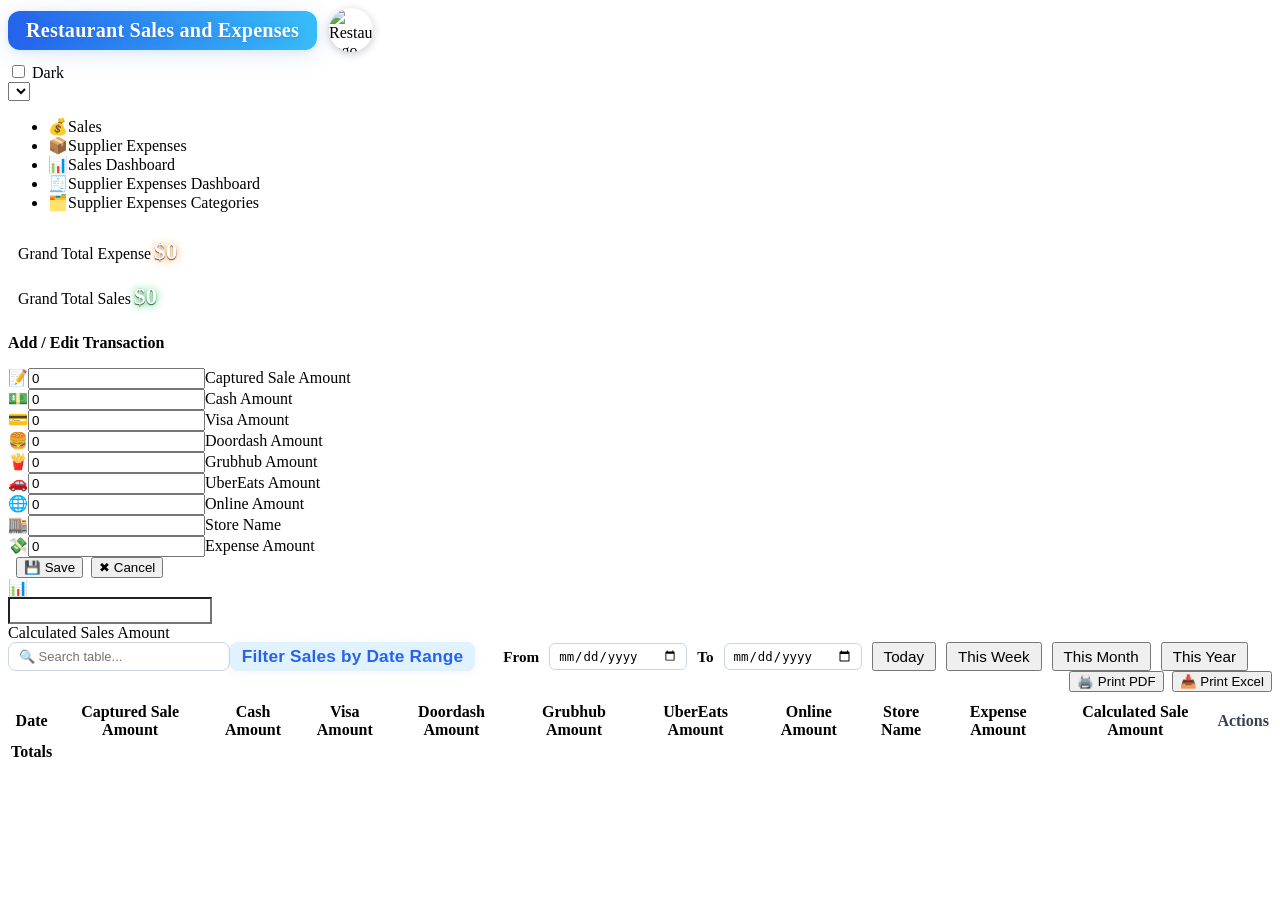
==== commit d6e58b6d: "Revert Pie Chart Replacement" ====
--- a/src/main/resources/templates/index.html
+++ b/src/main/resources/templates/index.html
@@ -154,6 +154,9 @@
         <span style="font-size:0.99rem !important;">Total Supplier Invoices</span>
         <strong id="supplierKpiVal" style="font-size:1.45rem !important;color:#fff;text-shadow:0 1px 8px #f97316,0 1px 1px #222;">$0</strong>
         <span class="kpi-pct" id="supplierKpiPct" style="font-size:0.78em !important;"></span>
+      </div>
+      <div class="chart-box supplier-notes-chart" title="Share of invoice amount by Notes type">
+        <canvas id="supplierNotesPie"></canvas>
       </div>
     </div>
     <h3 style="font-size:1em;">Add / Edit Transaction</h3>
@@ -470,6 +473,11 @@
     
     dashboardWeekData[weekKey].rows.push(row);
   });
+
+  // Oldest date first within each week
+  Object.values(dashboardWeekData).forEach(w => {
+    w.rows.sort((a, b) => String(a.date).localeCompare(String(b.date)) || (a.id || 0) - (b.id || 0));
+  });
 }
 
 function populateDashboardWeekDropdown() {
@@ -527,7 +535,7 @@
     
     let highlight = '';
     if (Math.abs(saleAmount - (row.capturedSaleAmount||0)) >= 200) {
-      highlight = ' style="background:rgba(254,242,242,0.92)!important;color:#b91c1c !important;border:1px solid #dc2626 !important;"';
+      highlight = ' style="background:rgba(254,242,242,0.92)!important;color:#b91c1c !important;border:1px solid #dc2626 !important;" data-sale-tooltip="The difference between Captured vs Calculated Sale amount is 200 or more. Please review the Sale details."';
     }
     
     tbody.innerHTML += `<tr${highlight}>
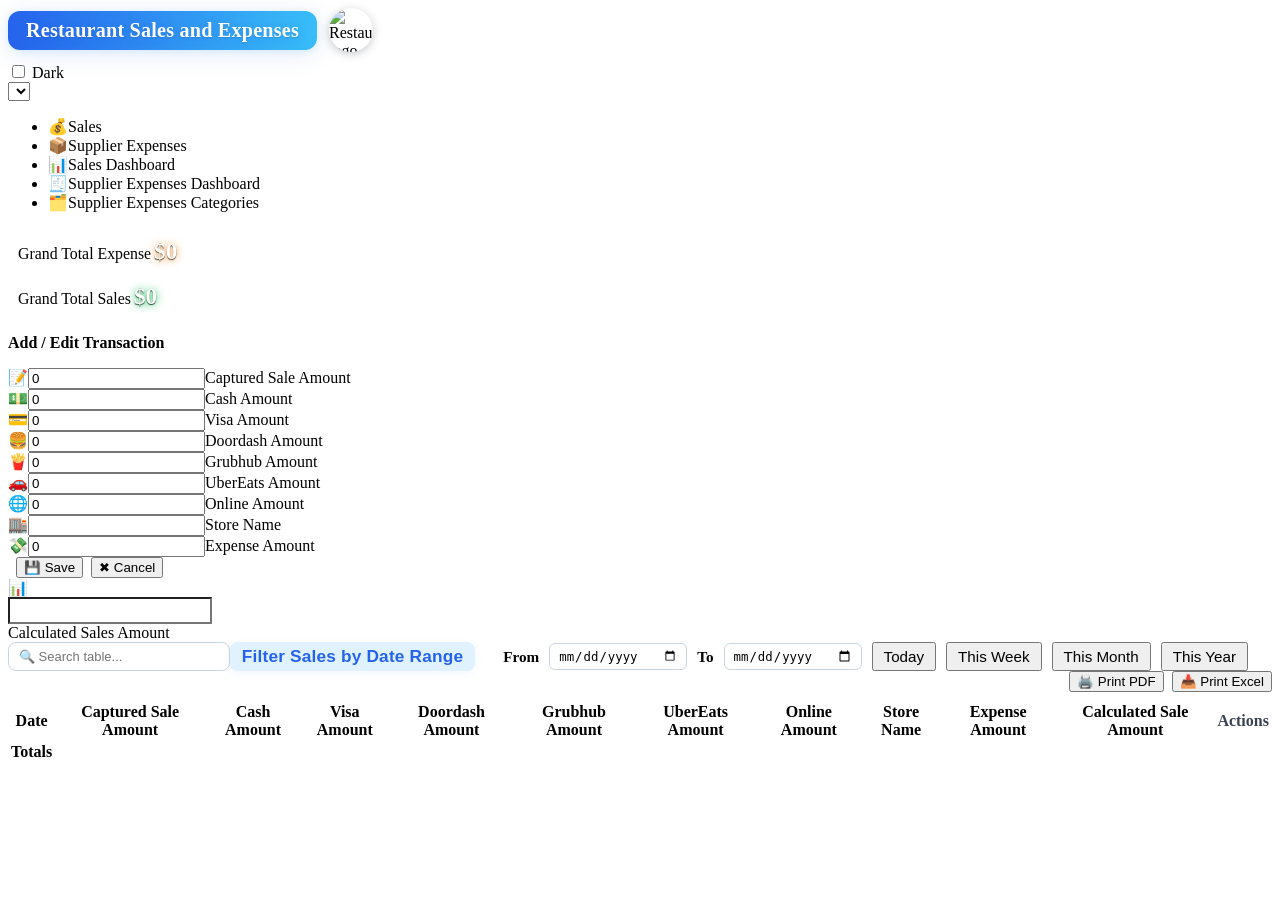
==== commit 5763e112: "Reaplce Pie Chart with Bar Chart" ====
--- a/src/main/resources/templates/index.html
+++ b/src/main/resources/templates/index.html
@@ -156,7 +156,7 @@
         <span class="kpi-pct" id="supplierKpiPct" style="font-size:0.78em !important;"></span>
       </div>
       <div class="chart-box supplier-notes-chart" title="Share of invoice amount by Notes type">
-        <canvas id="supplierNotesPie"></canvas>
+        <canvas id="supplierNotesGraph"></canvas>
       </div>
     </div>
     <h3 style="font-size:1em;">Add / Edit Transaction</h3>
